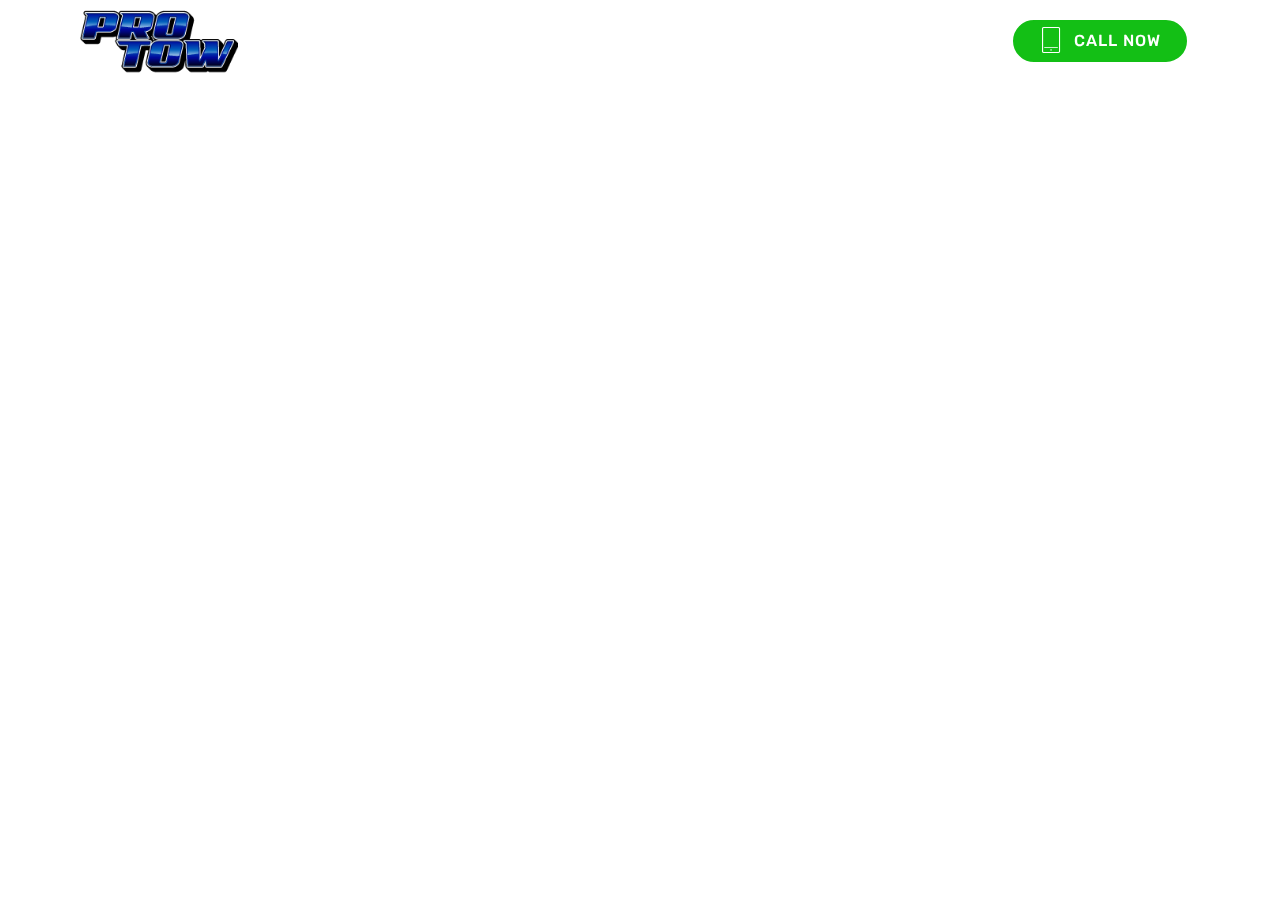
==== page1.html @ 7fd99519 "create github pages" ====
<!DOCTYPE html>
<html >
<head>
  <!-- Site made with Mobirise Website Builder v4.8.1, https://mobirise.com -->
  <meta charset="UTF-8">
  <meta http-equiv="X-UA-Compatible" content="IE=edge">
  <meta name="generator" content="Mobirise v4.8.1, mobirise.com">
  <meta name="viewport" content="width=device-width, initial-scale=1, minimum-scale=1">
  <link rel="shortcut icon" href="assets/images/icon-on-device-128x128.png" type="image/x-icon">
  <meta name="description" content="Site Generator Description">
  <title>Towing Service</title>
  <link rel="stylesheet" href="assets/web/assets/mobirise-icons/mobirise-icons.css">
  <link rel="stylesheet" href="assets/tether/tether.min.css">
  <link rel="stylesheet" href="assets/bootstrap/css/bootstrap.min.css">
  <link rel="stylesheet" href="assets/bootstrap/css/bootstrap-grid.min.css">
  <link rel="stylesheet" href="assets/bootstrap/css/bootstrap-reboot.min.css">
  <link rel="stylesheet" href="assets/dropdown/css/style.css">
  <link rel="stylesheet" href="assets/theme/css/style.css">
  <link rel="stylesheet" href="assets/mobirise/css/mbr-additional.css" type="text/css">
  
  
  
</head>
<body>
  <section class="menu cid-qTkzRZLJNu" once="menu" id="menu1-e">

    

    <nav class="navbar navbar-expand beta-menu navbar-dropdown align-items-center navbar-fixed-top navbar-toggleable-sm bg-color transparent">
        <button class="navbar-toggler navbar-toggler-right" type="button" data-toggle="collapse" data-target="#navbarSupportedContent" aria-controls="navbarSupportedContent" aria-expanded="false" aria-label="Toggle navigation">
            <div class="hamburger">
                <span></span>
                <span></span>
                <span></span>
                <span></span>
            </div>
        </button>
        <div class="menu-logo">
            <div class="navbar-brand">
                <span class="navbar-logo">
                    <a href="https://protowllc.com">
                         <img src="assets/images/pro-tow-llc-company-logo-200px-200x83.png" alt="Pro-Tow Auto Transport and Towing Company Logo" title="Pro-Tow Auto Transport and Towing Company Branding" style="height: 4.1rem;">
                    </a>
                </span>
                
            </div>
        </div>
        <div class="collapse navbar-collapse" id="navbarSupportedContent">
            <ul class="navbar-nav nav-dropdown" data-app-modern-menu="true"><li class="nav-item">
                    <a class="nav-link link text-white display-4" href="https://www.google.com/maps/dir/''/Pro-Tow+Auto+Transport+and+Towing/data=!4m5!4m4!1m0!1m2!1m1!1s0x87c0ebc703719d69:0x50f470a2d2b680a8?sa=X&ved=2ahUKEwjU0ZHWvJXdAhUD5awKHeAoAIsQ9RcwDHoECAgQFQ"><span class="mbri-map-pin mbr-iconfont mbr-iconfont-btn"></span>
                        Get Directions</a>
                </li>
                <li class="nav-item">
                    <a class="nav-link link text-white display-4" href="https://protowllc.com/about-us/">
                        <span class="mbri-search mbr-iconfont mbr-iconfont-btn"></span>
                        About Us
                    </a>
                </li></ul>
            <div class="navbar-buttons mbr-section-btn"><a class="btn btn-sm btn-primary display-4" href="tel:913-262-3300"><span class="mbri-tablet-vertical mbr-iconfont mbr-iconfont-btn"></span>
                    
                    CALL NOW</a></div>
        </div>
    </nav>
</section>


  <section class="engine"><a href="https://mobiri.se/d">free web maker</a></section><script src="assets/web/assets/jquery/jquery.min.js"></script>
  <script src="assets/popper/popper.min.js"></script>
  <script src="assets/tether/tether.min.js"></script>
  <script src="assets/bootstrap/js/bootstrap.min.js"></script>
  <script src="assets/smoothscroll/smooth-scroll.js"></script>
  <script src="assets/dropdown/js/script.min.js"></script>
  <script src="assets/touchswipe/jquery.touch-swipe.min.js"></script>
  <script src="assets/theme/js/script.js"></script>
  
  
</body>
</html>
---- assets/web/assets/mobirise-icons/mobirise-icons.css ----
@font-face {
  font-family: 'MobiriseIcons';
  src:  url('mobirise-icons.eot?spat4u');
  src:  url('mobirise-icons.eot?spat4u#iefix') format('embedded-opentype'),
    url('mobirise-icons.ttf?spat4u') format('truetype'),
    url('mobirise-icons.woff?spat4u') format('woff'),
    url('mobirise-icons.svg?spat4u#MobiriseIcons') format('svg');
  font-weight: normal;
  font-style: normal;
}

[class^="mbri-"], [class*=" mbri-"] {
  /* use !important to prevent issues with browser extensions that change fonts */
  font-family: MobiriseIcons !important;
  speak: none;
  font-style: normal;
  font-weight: normal;
  font-variant: normal;
  text-transform: none;
  line-height: 1;

  /* Better Font Rendering =========== */
  -webkit-font-smoothing: antialiased;
  -moz-osx-font-smoothing: grayscale;
}

.mbri-add-submenu:before {
  content: "\e900";
}
.mbri-alert:before {
  content: "\e901";
}
.mbri-align-center:before {
  content: "\e902";
}
.mbri-align-justify:before {
  content: "\e903";
}
.mbri-align-left:before {
  content: "\e904";
}
.mbri-align-right:before {
  content: "\e905";
}
.mbri-android:before {
  content: "\e906";
}
.mbri-apple:before {
  content: "\e907";
}
.mbri-arrow-down:before {
  content: "\e908";
}
.mbri-arrow-next:before {
  content: "\e909";
}
.mbri-arrow-prev:before {
  content: "\e90a";
}
.mbri-arrow-up:before {
  content: "\e90b";
}
.mbri-bold:before {
  content: "\e90c";
}
.mbri-bookmark:before {
  content: "\e90d";
}
.mbri-bootstrap:before {
  content: "\e90e";
}
.mbri-briefcase:before {
  content: "\e90f";
}
.mbri-browse:before {
  content: "\e910";
}
.mbri-bulleted-list:before {
  content: "\e911";
}
.mbri-calendar:before {
  content: "\e912";
}
.mbri-camera:before {
  content: "\e913";
}
.mbri-cart-add:before {
  content: "\e914";
}
.mbri-cart-full:before {
  content: "\e915";
}
.mbri-cash:before {
  content: "\e916";
}
.mbri-change-style:before {
  content: "\e917";
}
.mbri-chat:before {
  content: "\e918";
}
.mbri-clock:before {
  content: "\e919";
}
.mbri-close:before {
  content: "\e91a";
}
.mbri-cloud:before {
  content: "\e91b";
}
.mbri-code:before {
  content: "\e91c";
}
.mbri-contact-form:before {
  content: "\e91d";
}
.mbri-credit-card:before {
  content: "\e91e";
}
.mbri-cursor-click:before {
  content: "\e91f";
}
.mbri-cust-feedback:before {
  content: "\e920";
}
.mbri-database:before {
  content: "\e921";
}
.mbri-delivery:before {
  content: "\e922";
}
.mbri-desktop:before {
  content: "\e923";
}
.mbri-devices:before {
  content: "\e924";
}
.mbri-down:before {
  content: "\e925";
}
.mbri-download:before {
  content: "\e989";
}
.mbri-drag-n-drop:before {
  content: "\e927";
}
.mbri-drag-n-drop2:before {
  content: "\e928";
}
.mbri-edit:before {
  content: "\e929";
}
.mbri-edit2:before {
  content: "\e92a";
}
.mbri-error:before {
  content: "\e92b";
}
.mbri-extension:before {
  content: "\e92c";
}
.mbri-features:before {
  content: "\e92d";
}
.mbri-file:before {
  content: "\e92e";
}
.mbri-flag:before {
  content: "\e92f";
}
.mbri-folder:before {
  content: "\e930";
}
.mbri-gift:before {
  content: "\e931";
}
.mbri-github:before {
  content: "\e932";
}
.mbri-globe:before {
  content: "\e933";
}
.mbri-globe-2:before {
  content: "\e934";
}
.mbri-growing-chart:before {
  content: "\e935";
}
.mbri-hearth:before {
  content: "\e936";
}
.mbri-help:before {
  content: "\e937";
}
.mbri-home:before {
  content: "\e938";
}
.mbri-hot-cup:before {
  content: "\e939";
}
.mbri-idea:before {
  content: "\e93a";
}
.mbri-image-gallery:before {
  content: "\e93b";
}
.mbri-image-slider:before {
  content: "\e93c";
}
.mbri-info:before {
  content: "\e93d";
}
.mbri-italic:before {
  content: "\e93e";
}
.mbri-key:before {
  content: "\e93f";
}
.mbri-laptop:before {
  content: "\e940";
}
.mbri-layers:before {
  content: "\e941";
}
.mbri-left-right:before {
  content: "\e942";
}
.mbri-left:before {
  content: "\e943";
}
.mbri-letter:before {
  content: "\e944";
}
.mbri-like:before {
  content: "\e945";
}
.mbri-link:before {
  content: "\e946";
}
.mbri-lock:before {
  content: "\e947";
}
.mbri-login:before {
  content: "\e948";
}
.mbri-logout:before {
  content: "\e949";
}
.mbri-magic-stick:before {
  content: "\e94a";
}
.mbri-map-pin:before {
  content: "\e94b";
}
.mbri-menu:before {
  content: "\e94c";
}
.mbri-mobile:before {
  content: "\e94d";
}
.mbri-mobile2:before {
  content: "\e94e";
}
.mbri-mobirise:before {
  content: "\e94f";
}
.mbri-more-horizontal:before {
  content: "\e950";
}
.mbri-more-vertical:before {
  content: "\e951";
}
.mbri-music:before {
  content: "\e952";
}
.mbri-new-file:before {
  content: "\e953";
}
.mbri-numbered-list:before {
  content: "\e954";
}
.mbri-opened-folder:before {
  content: "\e955";
}
.mbri-pages:before {
  content: "\e956";
}
.mbri-paper-plane:before {
  content: "\e957";
}
.mbri-paperclip:before {
  content: "\e958";
}
.mbri-photo:before {
  content: "\e959";
}
.mbri-photos:before {
  content: "\e95a";
}
.mbri-pin:before {
  content: "\e95b";
}
.mbri-play:before {
  content: "\e95c";
}
.mbri-plus:before {
  content: "\e95d";
}
.mbri-preview:before {
  content: "\e95e";
}
.mbri-print:before {
  content: "\e95f";
}
.mbri-protect:before {
  content: "\e960";
}
.mbri-question:before {
  content: "\e961";
}
.mbri-quote-left:before {
  content: "\e962";
}
.mbri-quote-right:before {
  content: "\e963";
}
.mbri-refresh:before {
  content: "\e964";
}
.mbri-responsive:before {
  content: "\e965";
}
.mbri-right:before {
  content: "\e966";
}
.mbri-rocket:before {
  content: "\e967";
}
.mbri-sad-face:before {
  content: "\e968";
}
.mbri-sale:before {
  content: "\e969";
}
.mbri-save:before {
  content: "\e96a";
}
.mbri-search:before {
  content: "\e96b";
}
.mbri-setting:before {
  content: "\e96c";
}
.mbri-setting2:before {
  content: "\e96d";
}
.mbri-setting3:before {
  content: "\e96e";
}
.mbri-share:before {
  content: "\e96f";
}
.mbri-shopping-bag:before {
  content: "\e970";
}
.mbri-shopping-basket:before {
  content: "\e971";
}
.mbri-shopping-cart:before {
  content: "\e972";
}
.mbri-sites:before {
  content: "\e973";
}
.mbri-smile-face:before {
  content: "\e974";
}
.mbri-speed:before {
  content: "\e975";
}
.mbri-star:before {
  content: "\e976";
}
.mbri-success:before {
  content: "\e977";
}
.mbri-sun:before {
  content: "\e978";
}
.mbri-sun2:before {
  content: "\e979";
}
.mbri-tablet:before {
  content: "\e97a";
}
.mbri-tablet-vertical:before {
  content: "\e97b";
}
.mbri-target:before {
  content: "\e97c";
}
.mbri-timer:before {
  content: "\e97d";
}
.mbri-to-ftp:before {
  content: "\e97e";
}
.mbri-to-local-drive:before {
  content: "\e97f";
}
.mbri-touch-swipe:before {
  content: "\e980";
}
.mbri-touch:before {
  content: "\e981";
}
.mbri-trash:before {
  content: "\e982";
}
.mbri-underline:before {
  content: "\e983";
}
.mbri-unlink:before {
  content: "\e984";
}
.mbri-unlock:before {
  content: "\e985";
}
.mbri-up-down:before {
  content: "\e986";
}
.mbri-up:before {
  content: "\e987";
}
.mbri-update:before {
  content: "\e988";
}
.mbri-upload:before {
 content: "\e926"; 
}
.mbri-user:before {
  content: "\e98a";
}
.mbri-user2:before {
  content: "\e98b";
}
.mbri-users:before {
  content: "\e98c";
}
.mbri-video:before {
  content: "\e98d";
}
.mbri-video-play:before {
  content: "\e98e";
}
.mbri-watch:before {
  content: "\e98f";
}
.mbri-website-theme:before {
  content: "\e990";
}
.mbri-wifi:before {
  content: "\e991";
}
.mbri-windows:before {
  content: "\e992";
}
.mbri-zoom-out:before {
  content: "\e993";
}
.mbri-redo:before {
  content: "\e994";
}
.mbri-undo:before {
  content: "\e995";
}
---- assets/dropdown/css/style.css ----
.navbar-dropdown {
  left: 0;
  padding: 0;
  position: absolute;
  right: 0;
  top: 0;
  transition: all 0.45s ease;
  z-index: 1030;
  background: #282828; }
  .navbar-dropdown .navbar-logo {
    margin-right: 0.8rem;
    transition: margin 0.3s ease-in-out;
    vertical-align: middle; }
    .navbar-dropdown .navbar-logo img {
      height: 3.125rem;
      transition: all 0.3s ease-in-out; }
    .navbar-dropdown .navbar-logo.mbr-iconfont {
      font-size: 3.125rem;
      line-height: 3.125rem; }
  .navbar-dropdown .navbar-caption {
    font-weight: 700;
    white-space: normal;
    vertical-align: -4px;
    line-height: 3.125rem !important; }
    .navbar-dropdown .navbar-caption, .navbar-dropdown .navbar-caption:hover {
      color: inherit;
      text-decoration: none; }
  .navbar-dropdown .mbr-iconfont + .navbar-caption {
    vertical-align: -1px; }
  .navbar-dropdown.navbar-fixed-top {
    position: fixed; }
  .navbar-dropdown .navbar-brand span {
    vertical-align: -4px; }
  .navbar-dropdown.bg-color.transparent {
    background: none; }
  .navbar-dropdown.navbar-short .navbar-brand {
    padding: 0.625rem 0; }
    .navbar-dropdown.navbar-short .navbar-brand span {
      vertical-align: -1px; }
  .navbar-dropdown.navbar-short .navbar-caption {
    line-height: 2.375rem !important;
    vertical-align: -2px; }
  .navbar-dropdown.navbar-short .navbar-logo {
    margin-right: 0.5rem; }
    .navbar-dropdown.navbar-short .navbar-logo img {
      height: 2.375rem; }
    .navbar-dropdown.navbar-short .navbar-logo.mbr-iconfont {
      font-size: 2.375rem;
      line-height: 2.375rem; }
  .navbar-dropdown.navbar-short .mbr-table-cell {
    height: 3.625rem; }
  .navbar-dropdown .navbar-close {
    left: 0.6875rem;
    position: fixed;
    top: 0.75rem;
    z-index: 1000; }
  .navbar-dropdown .hamburger-icon {
    content: "";
    display: inline-block;
    vertical-align: middle;
    width: 16px;
    -webkit-box-shadow: 0 -6px 0 1px #282828,0 0 0 1px #282828,0 6px 0 1px #282828;
    -moz-box-shadow: 0 -6px 0 1px #282828,0 0 0 1px #282828,0 6px 0 1px #282828;
    box-shadow: 0 -6px 0 1px #282828,0 0 0 1px #282828,0 6px 0 1px #282828; }

.dropdown-menu .dropdown-toggle[data-toggle="dropdown-submenu"]::after {
  border-bottom: 0.35em solid transparent;
  border-left: 0.35em solid;
  border-right: 0;
  border-top: 0.35em solid transparent;
  margin-left: 0.3rem; }

.dropdown-menu .dropdown-item:focus {
  outline: 0; }

.nav-dropdown {
  font-size: 0.75rem;
  font-weight: 500;
  height: auto !important; }
  .nav-dropdown .nav-btn {
    padding-left: 1rem; }
  .nav-dropdown .link {
    margin: .667em 1.667em;
    font-weight: 500;
    padding: 0;
    transition: color .2s ease-in-out; }
    .nav-dropdown .link.dropdown-toggle {
      margin-right: 2.583em; }
      .nav-dropdown .link.dropdown-toggle::after {
        margin-left: .25rem;
        border-top: 0.35em solid;
        border-right: 0.35em solid transparent;
        border-left: 0.35em solid transparent;
        border-bottom: 0; }
      .nav-dropdown .link.dropdown-toggle[aria-expanded="true"] {
        margin: 0;
        padding: 0.667em 3.263em  0.667em 1.667em; }
  .nav-dropdown .link::after,
  .nav-dropdown .dropdown-item::after {
    color: inherit; }
  .nav-dropdown .btn {
    font-size: 0.75rem;
    font-weight: 700;
    letter-spacing: 0;
    margin-bottom: 0;
    padding-left: 1.25rem;
    padding-right: 1.25rem; }
  .nav-dropdown .dropdown-menu {
    border-radius: 0;
    border: 0;
    left: 0;
    margin: 0;
    padding-bottom: 1.25rem;
    padding-top: 1.25rem;
    position: relative; }
  .nav-dropdown .dropdown-submenu {
    margin-left: 0.125rem;
    top: 0; }
  .nav-dropdown .dropdown-item {
    font-weight: 500;
    line-height: 2;
    padding: 0.3846em 4.615em 0.3846em 1.5385em;
    position: relative;
    transition: color .2s ease-in-out, background-color .2s ease-in-out; }
    .nav-dropdown .dropdown-item::after {
      margin-top: -0.3077em;
      position: absolute;
      right: 1.1538em;
      top: 50%; }
    .nav-dropdown .dropdown-item:focus, .nav-dropdown .dropdown-item:hover {
      background: none; }

@media (max-width: 767px) {
  .nav-dropdown.navbar-toggleable-sm {
    bottom: 0;
    display: none;
    left: 0;
    overflow-x: hidden;
    position: fixed;
    top: 0;
    transform: translateX(-100%);
    -ms-transform: translateX(-100%);
    -webkit-transform: translateX(-100%);
    width: 18.75rem;
    z-index: 999; } }
.nav-dropdown.navbar-toggleable-xl {
  bottom: 0;
  display: none;
  left: 0;
  overflow-x: hidden;
  position: fixed;
  top: 0;
  transform: translateX(-100%);
  -ms-transform: translateX(-100%);
  -webkit-transform: translateX(-100%);
  width: 18.75rem;
  z-index: 999; }

.nav-dropdown-sm {
  display: block !important;
  overflow-x: hidden;
  overflow: auto;
  padding-top: 3.875rem; }
  .nav-dropdown-sm::after {
    content: "";
    display: block;
    height: 3rem;
    width: 100%; }
  .nav-dropdown-sm.collapse.in ~ .navbar-close {
    display: block !important; }
  .nav-dropdown-sm.collapsing, .nav-dropdown-sm.collapse.in {
    transform: translateX(0);
    -ms-transform: translateX(0);
    -webkit-transform: translateX(0);
    transition: all 0.25s ease-out;
    -webkit-transition: all 0.25s ease-out;
    background: #282828; }
  .nav-dropdown-sm.collapsing[aria-expanded="false"] {
    transform: translateX(-100%);
    -ms-transform: translateX(-100%);
    -webkit-transform: translateX(-100%); }
  .nav-dropdown-sm .nav-item {
    display: block;
    margin-left: 0 !important;
    padding-left: 0; }
  .nav-dropdown-sm .link,
  .nav-dropdown-sm .dropdown-item {
    border-top: 1px dotted rgba(255, 255, 255, 0.1);
    font-size: 0.8125rem;
    line-height: 1.6;
    margin: 0 !important;
    padding: 0.875rem 2.4rem 0.875rem 1.5625rem !important;
    position: relative;
    white-space: normal; }
    .nav-dropdown-sm .link:focus, .nav-dropdown-sm .link:hover,
    .nav-dropdown-sm .dropdown-item:focus,
    .nav-dropdown-sm .dropdown-item:hover {
      background: rgba(0, 0, 0, 0.2) !important;
      color: #c0a375; }
  .nav-dropdown-sm .nav-btn {
    position: relative;
    padding: 1.5625rem 1.5625rem 0 1.5625rem; }
    .nav-dropdown-sm .nav-btn::before {
      border-top: 1px dotted rgba(255, 255, 255, 0.1);
      content: "";
      left: 0;
      position: absolute;
      top: 0;
      width: 100%; }
    .nav-dropdown-sm .nav-btn + .nav-btn {
      padding-top: 0.625rem; }
      .nav-dropdown-sm .nav-btn + .nav-btn::before {
        display: none; }
  .nav-dropdown-sm .btn {
    padding: 0.625rem 0; }
  .nav-dropdown-sm .dropdown-toggle[data-toggle="dropdown-submenu"]::after {
    margin-left: .25rem;
    border-top: 0.35em solid;
    border-right: 0.35em solid transparent;
    border-left: 0.35em solid transparent;
    border-bottom: 0; }
  .nav-dropdown-sm .dropdown-toggle[data-toggle="dropdown-submenu"][aria-expanded="true"]::after {
    border-top: 0;
    border-right: 0.35em solid transparent;
    border-left: 0.35em solid transparent;
    border-bottom: 0.35em solid; }
  .nav-dropdown-sm .dropdown-menu {
    margin: 0;
    padding: 0;
    position: relative;
    top: 0;
    left: 0;
    width: 100%;
    border: 0;
    float: none;
    border-radius: 0;
    background: none; }
  .nav-dropdown-sm .dropdown-submenu {
    left: 100%;
    margin-left: 0.125rem;
    margin-top: -1.25rem;
    top: 0; }

.navbar-toggleable-sm .nav-dropdown .dropdown-menu {
  position: absolute; }

.navbar-toggleable-sm .nav-dropdown .dropdown-submenu {
  left: 100%;
  margin-left: 0.125rem;
  margin-top: -1.25rem;
  top: 0; }

.navbar-toggleable-sm.opened .nav-dropdown .dropdown-menu {
  position: relative; }

.navbar-toggleable-sm.opened .nav-dropdown .dropdown-submenu {
  left: 0;
  margin-left: 00rem;
  margin-top: 0rem;
  top: 0; }

.is-builder .nav-dropdown.collapsing {
  transition: none !important; }

/*# sourceMappingURL=style.css.map */
---- assets/theme/css/style.css ----
/*!
 * Mobirise v4 theme (https://mobirise.com/)
 * Copyright 2017 Mobirise
 */
section {
  background-color: #eeeeee; }

section,
.container,
.container-fluid {
  position: relative;
  word-wrap: break-word; }

a.mbr-iconfont:hover {
  text-decoration: none; }

.article .lead p, .article .lead ul, .article .lead ol, .article .lead pre, .article .lead blockquote {
  margin-bottom: 0; }

a {
  font-style: normal;
  font-weight: 400;
  cursor: pointer; }
  a, a:hover {
    text-decoration: none; }

figure {
  margin-bottom: 0; }

body {
  color: #232323; }

h1, h2, h3, h4, h5, h6,
.h1, .h2, .h3, .h4, .h5, .h6,
.display-1, .display-2, .display-3, .display-4 {
  line-height: 1;
  word-break: break-word;
  word-wrap: break-word; }

b, strong {
  font-weight: bold; }

blockquote {
  padding: 10px 0 10px 20px;
  position: relative;
  border-left: 2px solid;
  border-color: #ff3366; }

input:-webkit-autofill, input:-webkit-autofill:hover, input:-webkit-autofill:focus, input:-webkit-autofill:active {
  transition-delay: 9999s;
  transition-property: background-color, color; }

textarea[type="hidden"] {
  display: none; }

body {
  position: relative; }

section {
  background-position: 50% 50%;
  background-repeat: no-repeat;
  background-size: cover; }
  section .mbr-background-video,
  section .mbr-background-video-preview {
    position: absolute;
    bottom: 0;
    left: 0;
    right: 0;
    top: 0; }

.hidden {
  visibility: hidden; }

.mbr-z-index20 {
  z-index: 20; }

/*! Base colors */
.mbr-white {
  color: #ffffff; }

.mbr-black {
  color: #000000; }

.mbr-bg-white {
  background-color: #ffffff; }

.mbr-bg-black {
  background-color: #000000; }

/*! Text-aligns */
.align-left {
  text-align: left; }

.align-center {
  text-align: center; }

.align-right {
  text-align: right; }

@media (max-width: 767px) {
  .align-left, .align-center, .align-right, .mbr-section-btn, .mbr-section-title {
    text-align: center; } }
/*! Font-weight  */
.mbr-light {
  font-weight: 300; }

.mbr-regular {
  font-weight: 400; }

.mbr-semibold {
  font-weight: 500; }

.mbr-bold {
  font-weight: 700; }

/*! Media  */
.media-size-item {
  -webkit-flex: 1 1 auto;
  -moz-flex: 1 1 auto;
  -ms-flex: 1 1 auto;
  -o-flex: 1 1 auto;
  flex: 1 1 auto; }

.media-content {
  -webkit-flex-basis: 100%;
  flex-basis: 100%; }

.media-container-row {
  display: -ms-flexbox;
  display: -webkit-flex;
  display: flex;
  -webkit-flex-direction: row;
  -ms-flex-direction: row;
  flex-direction: row;
  -webkit-flex-wrap: wrap;
  -ms-flex-wrap: wrap;
  flex-wrap: wrap;
  -webkit-justify-content: center;
  -ms-flex-pack: center;
  justify-content: center;
  -webkit-align-content: center;
  -ms-flex-line-pack: center;
  align-content: center;
  -webkit-align-items: start;
  -ms-flex-align: start;
  align-items: start; }
  .media-container-row .media-size-item {
    width: 400px; }

.media-container-column {
  display: -ms-flexbox;
  display: -webkit-flex;
  display: flex;
  -webkit-flex-direction: column;
  -ms-flex-direction: column;
  flex-direction: column;
  -webkit-flex-wrap: wrap;
  -ms-flex-wrap: wrap;
  flex-wrap: wrap;
  -webkit-justify-content: center;
  -ms-flex-pack: center;
  justify-content: center;
  -webkit-align-content: center;
  -ms-flex-line-pack: center;
  align-content: center;
  -webkit-align-items: stretch;
  -ms-flex-align: stretch;
  align-items: stretch; }
  .media-container-column > * {
    width: 100%; }

@media (min-width: 992px) {
  .media-container-row {
    -webkit-flex-wrap: nowrap;
    -ms-flex-wrap: nowrap;
    flex-wrap: nowrap; } }
figure {
  overflow: hidden; }

figure[mbr-media-size] {
  transition: width 0.1s; }

.mbr-figure img, .mbr-figure iframe {
  display: block;
  width: 100%; }

.card {
  background-color: transparent;
  border: none; }

.card-img {
  text-align: center;
  flex-shrink: 0; }

.media {
  max-width: 100%;
  margin: 0 auto; }

.mbr-figure {
  -ms-flex-item-align: center;
  -ms-grid-row-align: center;
  -webkit-align-self: center;
  align-self: center; }

.media-container > div {
  max-width: 100%; }

.mbr-figure img, .card-img img {
  width: 100%; }

@media (max-width: 991px) {
  .media-size-item {
    width: auto !important; }

  .media {
    width: auto; }

  .mbr-figure {
    width: 100% !important; } }
/*! Buttons */
.mbr-section-btn {
  margin-left: -.25rem;
  margin-right: -.25rem;
  font-size: 0; }

nav .mbr-section-btn {
  margin-left: 0rem;
  margin-right: 0rem; }

/*! Btn icon margin */
.btn .mbr-iconfont, .btn.btn-sm .mbr-iconfont {
  cursor: pointer;
  margin-right: 0.5rem; }

.btn.btn-md .mbr-iconfont, .btn.btn-md .mbr-iconfont {
  margin-right: 0.8rem; }

.mbr-regular {
  font-weight: 400; }

.mbr-semibold {
  font-weight: 500; }

.mbr-bold {
  font-weight: 700; }

[type="submit"] {
  -webkit-appearance: none; }

/*! Full-screen */
.mbr-fullscreen .mbr-overlay {
  min-height: 100vh; }

.mbr-fullscreen {
  display: flex;
  display: -webkit-flex;
  display: -moz-flex;
  display: -ms-flex;
  display: -o-flex;
  align-items: center;
  -webkit-align-items: center;
  min-height: 100vh;
  padding-top: 3rem;
  padding-bottom: 3rem; }

/*! Map */
.map {
  height: 25rem;
  position: relative; }
  .map iframe {
    width: 100%;
    height: 100%; }

/* Form */
.form-asterisk {
  font-family: initial;
  position: absolute;
  top: -2px;
  font-weight: normal; }

/*! Scroll to top arrow */
.mbr-arrow-up {
  bottom: 25px;
  right: 90px;
  position: fixed;
  text-align: right;
  z-index: 5000;
  color: #ffffff;
  font-size: 32px;
  transform: rotate(180deg);
  -webkit-transform: rotate(180deg); }

.mbr-arrow-up a {
  background: rgba(0, 0, 0, 0.2);
  border-radius: 3px;
  color: #fff;
  display: inline-block;
  height: 60px;
  width: 60px;
  outline-style: none !important;
  position: relative;
  text-decoration: none;
  transition: all .3s ease-in-out;
  cursor: pointer;
  text-align: center; }
  .mbr-arrow-up a:hover {
    background-color: rgba(0, 0, 0, 0.4); }
  .mbr-arrow-up a i {
    line-height: 60px; }

.mbr-arrow-up-icon {
  display: block;
  color: #fff; }

.mbr-arrow-up-icon::before {
  content: "\203a";
  display: inline-block;
  font-family: serif;
  font-size: 32px;
  line-height: 1;
  font-style: normal;
  position: relative;
  top: 6px;
  left: -4px;
  -webkit-transform: rotate(-90deg);
  transform: rotate(-90deg); }

/*! Arrow Down */
.mbr-arrow {
  position: absolute;
  bottom: 45px;
  left: 50%;
  width: 60px;
  height: 60px;
  cursor: pointer;
  background-color: rgba(80, 80, 80, 0.5);
  border-radius: 50%;
  -webkit-transform: translateX(-50%);
  transform: translateX(-50%); }
  .mbr-arrow > a {
    display: inline-block;
    text-decoration: none;
    outline-style: none;
    -webkit-animation: arrowdown 1.7s ease-in-out infinite;
    animation: arrowdown 1.7s ease-in-out infinite; }
    .mbr-arrow > a > i {
      position: absolute;
      top: -2px;
      left: 15px;
      font-size: 2rem; }

@keyframes arrowdown {
  0% {
    transform: translateY(0px);
    -webkit-transform: translateY(0px); }
  50% {
    transform: translateY(-5px);
    -webkit-transform: translateY(-5px); }
  100% {
    transform: translateY(0px);
    -webkit-transform: translateY(0px); } }
@-webkit-keyframes arrowdown {
  0% {
    transform: translateY(0px);
    -webkit-transform: translateY(0px); }
  50% {
    transform: translateY(-5px);
    -webkit-transform: translateY(-5px); }
  100% {
    transform: translateY(0px);
    -webkit-transform: translateY(0px); } }
@media (max-width: 500px) {
  .mbr-arrow-up {
    left: 50%;
    right: auto;
    transform: translateX(-50%) rotate(180deg);
    -webkit-transform: translateX(-50%) rotate(180deg); } }
/*Gradients animation*/
@keyframes gradient-animation {
  from {
    background-position: 0% 100%;
    animation-timing-function: ease-in-out; }
  to {
    background-position: 100% 0%;
    animation-timing-function: ease-in-out; } }
@-webkit-keyframes gradient-animation {
  from {
    background-position: 0% 100%;
    animation-timing-function: ease-in-out; }
  to {
    background-position: 100% 0%;
    animation-timing-function: ease-in-out; } }
.bg-gradient {
  background-size: 200% 200%;
  animation: gradient-animation 5s infinite alternate;
  -webkit-animation: gradient-animation 5s infinite alternate; }

.menu .navbar-brand {
  display: -webkit-flex; }
  .menu .navbar-brand span {
    display: flex;
    display: -webkit-flex; }
  .menu .navbar-brand .navbar-caption-wrap {
    display: -webkit-flex; }
  .menu .navbar-brand .navbar-logo img {
    display: -webkit-flex; }
@media (min-width: 768px) and (max-width: 991px) {
  .menu .navbar-toggleable-sm .navbar-nav {
    display: -webkit-box;
    display: -webkit-flex;
    display: -ms-flexbox; } }
@media (min-width: 992px) {
  .menu .navbar-nav.nav-dropdown {
    display: -webkit-flex; }
  .menu .navbar-toggleable-sm .navbar-collapse {
    display: -webkit-flex !important; } }

/*# sourceMappingURL=style.css.map */
.engine {
	position: absolute;
	text-indent: -2400px;
	text-align: center;
	padding: 0;
	top: 0;
	left: -2400px;
}
---- assets/mobirise/css/mbr-additional.css ----
@import url(https://fonts.googleapis.com/css?family=Rubik:300,300i,400,400i,500,500i,700,700i,900,900i);





body {
  font-style: normal;
  line-height: 1.5;
}
.mbr-section-title {
  font-style: normal;
  line-height: 1.2;
}
.mbr-section-subtitle {
  line-height: 1.3;
}
.mbr-text {
  font-style: normal;
  line-height: 1.6;
}
.display-1 {
  font-family: 'Rubik', sans-serif;
  font-size: 4.25rem;
}
.display-1 > .mbr-iconfont {
  font-size: 6.8rem;
}
.display-2 {
  font-family: 'Rubik', sans-serif;
  font-size: 3rem;
}
.display-2 > .mbr-iconfont {
  font-size: 4.8rem;
}
.display-4 {
  font-family: 'Rubik', sans-serif;
  font-size: 1rem;
}
.display-4 > .mbr-iconfont {
  font-size: 1.6rem;
}
.display-5 {
  font-family: 'Rubik', sans-serif;
  font-size: 1.5rem;
}
.display-5 > .mbr-iconfont {
  font-size: 2.4rem;
}
.display-7 {
  font-family: 'Rubik', sans-serif;
  font-size: 1rem;
}
.display-7 > .mbr-iconfont {
  font-size: 1.6rem;
}
/* ---- Fluid typography for mobile devices ---- */
/* 1.4 - font scale ratio ( bootstrap == 1.42857 ) */
/* 100vw - current viewport width */
/* (48 - 20)  48 == 48rem == 768px, 20 == 20rem == 320px(minimal supported viewport) */
/* 0.65 - min scale variable, may vary */
@media (max-width: 768px) {
  .display-1 {
    font-size: 3.4rem;
    font-size: calc( 2.1374999999999997rem + (4.25 - 2.1374999999999997) * ((100vw - 20rem) / (48 - 20)));
    line-height: calc( 1.4 * (2.1374999999999997rem + (4.25 - 2.1374999999999997) * ((100vw - 20rem) / (48 - 20))));
  }
  .display-2 {
    font-size: 2.4rem;
    font-size: calc( 1.7rem + (3 - 1.7) * ((100vw - 20rem) / (48 - 20)));
    line-height: calc( 1.4 * (1.7rem + (3 - 1.7) * ((100vw - 20rem) / (48 - 20))));
  }
  .display-4 {
    font-size: 0.8rem;
    font-size: calc( 1rem + (1 - 1) * ((100vw - 20rem) / (48 - 20)));
    line-height: calc( 1.4 * (1rem + (1 - 1) * ((100vw - 20rem) / (48 - 20))));
  }
  .display-5 {
    font-size: 1.2rem;
    font-size: calc( 1.175rem + (1.5 - 1.175) * ((100vw - 20rem) / (48 - 20)));
    line-height: calc( 1.4 * (1.175rem + (1.5 - 1.175) * ((100vw - 20rem) / (48 - 20))));
  }
}
/* Buttons */
.btn {
  font-weight: 500;
  border-width: 2px;
  font-style: normal;
  letter-spacing: 1px;
  margin: .4rem .8rem;
  white-space: normal;
  -webkit-transition: all 0.3s ease-in-out;
  -moz-transition: all 0.3s ease-in-out;
  transition: all 0.3s ease-in-out;
  padding: 1rem 3rem;
  border-radius: 3px;
  display: inline-flex;
  align-items: center;
  justify-content: center;
  word-break: break-word;
}
.btn-sm {
  font-weight: 500;
  letter-spacing: 1px;
  -webkit-transition: all 0.3s ease-in-out;
  -moz-transition: all 0.3s ease-in-out;
  transition: all 0.3s ease-in-out;
  padding: 0.6rem 1.5rem;
  border-radius: 3px;
}
.btn-md {
  font-weight: 500;
  letter-spacing: 1px;
  margin: .4rem .8rem !important;
  -webkit-transition: all 0.3s ease-in-out;
  -moz-transition: all 0.3s ease-in-out;
  transition: all 0.3s ease-in-out;
  padding: 1rem 3rem;
  border-radius: 3px;
}
.btn-lg {
  font-weight: 500;
  letter-spacing: 1px;
  margin: .4rem .8rem !important;
  -webkit-transition: all 0.3s ease-in-out;
  -moz-transition: all 0.3s ease-in-out;
  transition: all 0.3s ease-in-out;
  padding: 1.2rem 3.2rem;
  border-radius: 3px;
}
.bg-primary {
  background-color: #13bf15 !important;
}
.bg-success {
  background-color: #f7ed4a !important;
}
.bg-info {
  background-color: #82786e !important;
}
.bg-warning {
  background-color: #879a9f !important;
}
.bg-danger {
  background-color: #b1a374 !important;
}
.btn-primary,
.btn-primary:active {
  background-color: #13bf15 !important;
  border-color: #13bf15 !important;
  color: #ffffff !important;
}
.btn-primary:hover,
.btn-primary:focus,
.btn-primary.focus,
.btn-primary.active {
  color: #ffffff !important;
  background-color: #0c790d !important;
  border-color: #0c790d !important;
}
.btn-primary.disabled,
.btn-primary:disabled {
  color: #ffffff !important;
  background-color: #0c790d !important;
  border-color: #0c790d !important;
}
.btn-secondary,
.btn-secondary:active {
  background-color: #00ce4b !important;
  border-color: #00ce4b !important;
  color: #ffffff !important;
}
.btn-secondary:hover,
.btn-secondary:focus,
.btn-secondary.focus,
.btn-secondary.active {
  color: #ffffff !important;
  background-color: #00822f !important;
  border-color: #00822f !important;
}
.btn-secondary.disabled,
.btn-secondary:disabled {
  color: #ffffff !important;
  background-color: #00822f !important;
  border-color: #00822f !important;
}
.btn-info,
.btn-info:active {
  background-color: #82786e !important;
  border-color: #82786e !important;
  color: #ffffff !important;
}
.btn-info:hover,
.btn-info:focus,
.btn-info.focus,
.btn-info.active {
  color: #ffffff !important;
  background-color: #59524b !important;
  border-color: #59524b !important;
}
.btn-info.disabled,
.btn-info:disabled {
  color: #ffffff !important;
  background-color: #59524b !important;
  border-color: #59524b !important;
}
.btn-success,
.btn-success:active {
  background-color: #f7ed4a !important;
  border-color: #f7ed4a !important;
  color: #3f3c03 !important;
}
.btn-success:hover,
.btn-success:focus,
.btn-success.focus,
.btn-success.active {
  color: #3f3c03 !important;
  background-color: #eadd0a !important;
  border-color: #eadd0a !important;
}
.btn-success.disabled,
.btn-success:disabled {
  color: #3f3c03 !important;
  background-color: #eadd0a !important;
  border-color: #eadd0a !important;
}
.btn-warning,
.btn-warning:active {
  background-color: #879a9f !important;
  border-color: #879a9f !important;
  color: #ffffff !important;
}
.btn-warning:hover,
.btn-warning:focus,
.btn-warning.focus,
.btn-warning.active {
  color: #ffffff !important;
  background-color: #617479 !important;
  border-color: #617479 !important;
}
.btn-warning.disabled,
.btn-warning:disabled {
  color: #ffffff !important;
  background-color: #617479 !important;
  border-color: #617479 !important;
}
.btn-danger,
.btn-danger:active {
  background-color: #b1a374 !important;
  border-color: #b1a374 !important;
  color: #ffffff !important;
}
.btn-danger:hover,
.btn-danger:focus,
.btn-danger.focus,
.btn-danger.active {
  color: #ffffff !important;
  background-color: #8b7d4e !important;
  border-color: #8b7d4e !important;
}
.btn-danger.disabled,
.btn-danger:disabled {
  color: #ffffff !important;
  background-color: #8b7d4e !important;
  border-color: #8b7d4e !important;
}
.btn-white {
  color: #333333 !important;
}
.btn-white,
.btn-white:active {
  background-color: #ffffff !important;
  border-color: #ffffff !important;
  color: #808080 !important;
}
.btn-white:hover,
.btn-white:focus,
.btn-white.focus,
.btn-white.active {
  color: #808080 !important;
  background-color: #d9d9d9 !important;
  border-color: #d9d9d9 !important;
}
.btn-white.disabled,
.btn-white:disabled {
  color: #808080 !important;
  background-color: #d9d9d9 !important;
  border-color: #d9d9d9 !important;
}
.btn-black,
.btn-black:active {
  background-color: #333333 !important;
  border-color: #333333 !important;
  color: #ffffff !important;
}
.btn-black:hover,
.btn-black:focus,
.btn-black.focus,
.btn-black.active {
  color: #ffffff !important;
  background-color: #0d0d0d !important;
  border-color: #0d0d0d !important;
}
.btn-black.disabled,
.btn-black:disabled {
  color: #ffffff !important;
  background-color: #0d0d0d !important;
  border-color: #0d0d0d !important;
}
.btn-primary-outline,
.btn-primary-outline:active {
  background: none;
  border-color: #0a620b;
  color: #0a620b;
}
.btn-primary-outline:hover,
.btn-primary-outline:focus,
.btn-primary-outline.focus,
.btn-primary-outline.active {
  color: #ffffff;
  background-color: #13bf15;
  border-color: #13bf15;
}
.btn-primary-outline.disabled,
.btn-primary-outline:disabled {
  color: #ffffff !important;
  background-color: #13bf15 !important;
  border-color: #13bf15 !important;
}
.btn-secondary-outline,
.btn-secondary-outline:active {
  background: none;
  border-color: #006826;
  color: #006826;
}
.btn-secondary-outline:hover,
.btn-secondary-outline:focus,
.btn-secondary-outline.focus,
.btn-secondary-outline.active {
  color: #ffffff;
  background-color: #00ce4b;
  border-color: #00ce4b;
}
.btn-secondary-outline.disabled,
.btn-secondary-outline:disabled {
  color: #ffffff !important;
  background-color: #00ce4b !important;
  border-color: #00ce4b !important;
}
.btn-info-outline,
.btn-info-outline:active {
  background: none;
  border-color: #4b453f;
  color: #4b453f;
}
.btn-info-outline:hover,
.btn-info-outline:focus,
.btn-info-outline.focus,
.btn-info-outline.active {
  color: #ffffff;
  background-color: #82786e;
  border-color: #82786e;
}
.btn-info-outline.disabled,
.btn-info-outline:disabled {
  color: #ffffff !important;
  background-color: #82786e !important;
  border-color: #82786e !important;
}
.btn-success-outline,
.btn-success-outline:active {
  background: none;
  border-color: #d2c609;
  color: #d2c609;
}
.btn-success-outline:hover,
.btn-success-outline:focus,
.btn-success-outline.focus,
.btn-success-outline.active {
  color: #3f3c03;
  background-color: #f7ed4a;
  border-color: #f7ed4a;
}
.btn-success-outline.disabled,
.btn-success-outline:disabled {
  color: #3f3c03 !important;
  background-color: #f7ed4a !important;
  border-color: #f7ed4a !important;
}
.btn-warning-outline,
.btn-warning-outline:active {
  background: none;
  border-color: #55666b;
  color: #55666b;
}
.btn-warning-outline:hover,
.btn-warning-outline:focus,
.btn-warning-outline.focus,
.btn-warning-outline.active {
  color: #ffffff;
  background-color: #879a9f;
  border-color: #879a9f;
}
.btn-warning-outline.disabled,
.btn-warning-outline:disabled {
  color: #ffffff !important;
  background-color: #879a9f !important;
  border-color: #879a9f !important;
}
.btn-danger-outline,
.btn-danger-outline:active {
  background: none;
  border-color: #7a6e45;
  color: #7a6e45;
}
.btn-danger-outline:hover,
.btn-danger-outline:focus,
.btn-danger-outline.focus,
.btn-danger-outline.active {
  color: #ffffff;
  background-color: #b1a374;
  border-color: #b1a374;
}
.btn-danger-outline.disabled,
.btn-danger-outline:disabled {
  color: #ffffff !important;
  background-color: #b1a374 !important;
  border-color: #b1a374 !important;
}
.btn-black-outline,
.btn-black-outline:active {
  background: none;
  border-color: #000000;
  color: #000000;
}
.btn-black-outline:hover,
.btn-black-outline:focus,
.btn-black-outline.focus,
.btn-black-outline.active {
  color: #ffffff;
  background-color: #333333;
  border-color: #333333;
}
.btn-black-outline.disabled,
.btn-black-outline:disabled {
  color: #ffffff !important;
  background-color: #333333 !important;
  border-color: #333333 !important;
}
.btn-white-outline,
.btn-white-outline:active,
.btn-white-outline.active {
  background: none;
  border-color: #ffffff;
  color: #ffffff;
}
.btn-white-outline:hover,
.btn-white-outline:focus,
.btn-white-outline.focus {
  color: #333333;
  background-color: #ffffff;
  border-color: #ffffff;
}
.text-primary {
  color: #13bf15 !important;
}
.text-secondary {
  color: #00ce4b !important;
}
.text-success {
  color: #f7ed4a !important;
}
.text-info {
  color: #82786e !important;
}
.text-warning {
  color: #879a9f !important;
}
.text-danger {
  color: #b1a374 !important;
}
.text-white {
  color: #ffffff !important;
}
.text-black {
  color: #000000 !important;
}
a.text-primary:hover,
a.text-primary:focus {
  color: #0a620b !important;
}
a.text-secondary:hover,
a.text-secondary:focus {
  color: #006826 !important;
}
a.text-success:hover,
a.text-success:focus {
  color: #d2c609 !important;
}
a.text-info:hover,
a.text-info:focus {
  color: #4b453f !important;
}
a.text-warning:hover,
a.text-warning:focus {
  color: #55666b !important;
}
a.text-danger:hover,
a.text-danger:focus {
  color: #7a6e45 !important;
}
a.text-white:hover,
a.text-white:focus {
  color: #b3b3b3 !important;
}
a.text-black:hover,
a.text-black:focus {
  color: #4d4d4d !important;
}
.alert-success {
  background-color: #70c770;
}
.alert-info {
  background-color: #82786e;
}
.alert-warning {
  background-color: #879a9f;
}
.alert-danger {
  background-color: #b1a374;
}
.mbr-section-btn a.btn:not(.btn-form) {
  border-radius: 100px;
}
.mbr-section-btn a.btn:not(.btn-form):hover,
.mbr-section-btn a.btn:not(.btn-form):focus {
  box-shadow: none !important;
}
.mbr-section-btn a.btn:not(.btn-form):hover,
.mbr-section-btn a.btn:not(.btn-form):focus {
  box-shadow: 0 10px 40px 0 rgba(0, 0, 0, 0.2) !important;
  -webkit-box-shadow: 0 10px 40px 0 rgba(0, 0, 0, 0.2) !important;
}
.mbr-gallery-filter li a {
  border-radius: 100px !important;
}
.mbr-gallery-filter li.active .btn {
  background-color: #13bf15;
  border-color: #13bf15;
  color: #ffffff;
}
.mbr-gallery-filter li.active .btn:focus {
  box-shadow: none;
}
.nav-tabs .nav-link {
  border-radius: 100px !important;
}
.btn-form {
  border-radius: 0;
}
.btn-form:hover {
  cursor: pointer;
}
a,
a:hover {
  color: #13bf15;
}
.mbr-plan-header.bg-primary .mbr-plan-subtitle,
.mbr-plan-header.bg-primary .mbr-plan-price-desc {
  color: #62ef64;
}
.mbr-plan-header.bg-success .mbr-plan-subtitle,
.mbr-plan-header.bg-success .mbr-plan-price-desc {
  color: #ffffff;
}
.mbr-plan-header.bg-info .mbr-plan-subtitle,
.mbr-plan-header.bg-info .mbr-plan-price-desc {
  color: #beb8b2;
}
.mbr-plan-header.bg-warning .mbr-plan-subtitle,
.mbr-plan-header.bg-warning .mbr-plan-price-desc {
  color: #ced6d8;
}
.mbr-plan-header.bg-danger .mbr-plan-subtitle,
.mbr-plan-header.bg-danger .mbr-plan-price-desc {
  color: #dfd9c6;
}
/* Scroll to top button*/
.scrollToTop_wraper {
  display: none;
}
#scrollToTop a i:before {
  content: '';
  position: absolute;
  height: 40%;
  top: 25%;
  background: #fff;
  width: 2px;
  left: calc(50% - 1px);
}
#scrollToTop a i:after {
  content: '';
  position: absolute;
  display: block;
  border-top: 2px solid #fff;
  border-right: 2px solid #fff;
  width: 40%;
  height: 40%;
  left: 30%;
  bottom: 30%;
  transform: rotate(135deg);
}
/* Others*/
.note-check a[data-value=Rubik] {
  font-style: normal;
}
.mbr-arrow a {
  color: #ffffff;
}
@media (max-width: 767px) {
  .mbr-arrow {
    display: none;
  }
}
.form-control-label {
  position: relative;
  cursor: pointer;
  margin-bottom: .357em;
  padding: 0;
}
.alert {
  color: #ffffff;
  border-radius: 0;
  border: 0;
  font-size: .875rem;
  line-height: 1.5;
  margin-bottom: 1.875rem;
  padding: 1.25rem;
  position: relative;
}
.alert.alert-form::after {
  background-color: inherit;
  bottom: -7px;
  content: "";
  display: block;
  height: 14px;
  left: 50%;
  margin-left: -7px;
  position: absolute;
  transform: rotate(45deg);
  width: 14px;
}
.form-control {
  background-color: #f5f5f5;
  box-shadow: none;
  color: #565656;
  font-family: 'Rubik', sans-serif;
  font-size: 1rem;
  line-height: 1.43;
  min-height: 3.5em;
  padding: 1.07em .5em;
}
.form-control > .mbr-iconfont {
  font-size: 1.6rem;
}
.form-control,
.form-control:focus {
  border: 1px solid #e8e8e8;
}
.form-active .form-control:invalid {
  border-color: red;
}
.mbr-overlay {
  background-color: #000;
  bottom: 0;
  left: 0;
  opacity: .5;
  position: absolute;
  right: 0;
  top: 0;
  z-index: 0;
}
blockquote {
  font-style: italic;
  padding: 10px 0 10px 20px;
  font-size: 1.09rem;
  position: relative;
  border-color: #13bf15;
  border-width: 3px;
}
ul,
ol,
pre,
blockquote {
  margin-bottom: 2.3125rem;
}
pre {
  background: #f4f4f4;
  padding: 10px 24px;
  white-space: pre-wrap;
}
.inactive {
  -webkit-user-select: none;
  -moz-user-select: none;
  -ms-user-select: none;
  user-select: none;
  pointer-events: none;
  -webkit-user-drag: none;
  user-drag: none;
}
.mbr-section__comments .row {
  justify-content: center;
}
/* Forms */
.mbr-form .btn {
  margin: .4rem 0;
}
.mbr-form .input-group-btn a.btn {
  border-radius: 100px !important;
}
.mbr-form .input-group-btn a.btn:hover {
  box-shadow: 0 10px 40px 0 rgba(0, 0, 0, 0.2);
}
.mbr-form .input-group-btn button[type="submit"] {
  border-radius: 100px !important;
  padding: 1rem 3rem;
}
.mbr-form .input-group-btn button[type="submit"]:hover {
  box-shadow: 0 10px 40px 0 rgba(0, 0, 0, 0.2);
}
.form2 .form-control {
  border-top-left-radius: 100px;
  border-bottom-left-radius: 100px;
}
.form2 .input-group-btn a.btn {
  border-top-left-radius: 0 !important;
  border-bottom-left-radius: 0 !important;
}
.form2 .input-group-btn button[type="submit"] {
  border-top-left-radius: 0 !important;
  border-bottom-left-radius: 0 !important;
}
.form3 input[type="email"] {
  border-radius: 100px !important;
}
@media (max-width: 349px) {
  .form2 input[type="email"] {
    border-radius: 100px !important;
  }
  .form2 .input-group-btn a.btn {
    border-radius: 100px !important;
  }
  .form2 .input-group-btn button[type="submit"] {
    border-radius: 100px !important;
  }
}
@media (max-width: 767px) {
  .btn {
    font-size: .75rem !important;
  }
  .btn .mbr-iconfont {
    font-size: 1rem !important;
  }
}
/* Social block */
.btn-social {
  font-size: 20px;
  border-radius: 50%;
  padding: 0;
  width: 44px;
  height: 44px;
  line-height: 44px;
  text-align: center;
  position: relative;
  border: 2px solid #c0a375;
  border-color: #13bf15;
  color: #232323;
  cursor: pointer;
}
.btn-social i {
  top: 0;
  line-height: 44px;
  width: 44px;
}
.btn-social:hover {
  color: #fff;
  background: #13bf15;
}
.btn-social + .btn {
  margin-left: .1rem;
}
/* Footer */
.mbr-footer-content li::before,
.mbr-footer .mbr-contacts li::before {
  background: #13bf15;
}
.mbr-footer-content li a:hover,
.mbr-footer .mbr-contacts li a:hover {
  color: #13bf15;
}
.footer3 input[type="email"],
.footer4 input[type="email"] {
  border-radius: 100px !important;
}
.footer3 .input-group-btn a.btn,
.footer4 .input-group-btn a.btn {
  border-radius: 100px !important;
}
.footer3 .input-group-btn button[type="submit"],
.footer4 .input-group-btn button[type="submit"] {
  border-radius: 100px !important;
}
/* Headers*/
.header13 .form-inline input[type="email"],
.header14 .form-inline input[type="email"] {
  border-radius: 100px;
}
.header13 .form-inline input[type="text"],
.header14 .form-inline input[type="text"] {
  border-radius: 100px;
}
.header13 .form-inline input[type="tel"],
.header14 .form-inline input[type="tel"] {
  border-radius: 100px;
}
.header13 .form-inline a.btn,
.header14 .form-inline a.btn {
  border-radius: 100px;
}
.header13 .form-inline button,
.header14 .form-inline button {
  border-radius: 100px !important;
}
.offset-1 {
  margin-left: 8.33333%;
}
.offset-2 {
  margin-left: 16.66667%;
}
.offset-3 {
  margin-left: 25%;
}
.offset-4 {
  margin-left: 33.33333%;
}
.offset-5 {
  margin-left: 41.66667%;
}
.offset-6 {
  margin-left: 50%;
}
.offset-7 {
  margin-left: 58.33333%;
}
.offset-8 {
  margin-left: 66.66667%;
}
.offset-9 {
  margin-left: 75%;
}
.offset-10 {
  margin-left: 83.33333%;
}
.offset-11 {
  margin-left: 91.66667%;
}
@media (min-width: 576px) {
  .offset-sm-0 {
    margin-left: 0%;
  }
  .offset-sm-1 {
    margin-left: 8.33333%;
  }
  .offset-sm-2 {
    margin-left: 16.66667%;
  }
  .offset-sm-3 {
    margin-left: 25%;
  }
  .offset-sm-4 {
    margin-left: 33.33333%;
  }
  .offset-sm-5 {
    margin-left: 41.66667%;
  }
  .offset-sm-6 {
    margin-left: 50%;
  }
  .offset-sm-7 {
    margin-left: 58.33333%;
  }
  .offset-sm-8 {
    margin-left: 66.66667%;
  }
  .offset-sm-9 {
    margin-left: 75%;
  }
  .offset-sm-10 {
    margin-left: 83.33333%;
  }
  .offset-sm-11 {
    margin-left: 91.66667%;
  }
}
@media (min-width: 768px) {
  .offset-md-0 {
    margin-left: 0%;
  }
  .offset-md-1 {
    margin-left: 8.33333%;
  }
  .offset-md-2 {
    margin-left: 16.66667%;
  }
  .offset-md-3 {
    margin-left: 25%;
  }
  .offset-md-4 {
    margin-left: 33.33333%;
  }
  .offset-md-5 {
    margin-left: 41.66667%;
  }
  .offset-md-6 {
    margin-left: 50%;
  }
  .offset-md-7 {
    margin-left: 58.33333%;
  }
  .offset-md-8 {
    margin-left: 66.66667%;
  }
  .offset-md-9 {
    margin-left: 75%;
  }
  .offset-md-10 {
    margin-left: 83.33333%;
  }
  .offset-md-11 {
    margin-left: 91.66667%;
  }
}
@media (min-width: 992px) {
  .offset-lg-0 {
    margin-left: 0%;
  }
  .offset-lg-1 {
    margin-left: 8.33333%;
  }
  .offset-lg-2 {
    margin-left: 16.66667%;
  }
  .offset-lg-3 {
    margin-left: 25%;
  }
  .offset-lg-4 {
    margin-left: 33.33333%;
  }
  .offset-lg-5 {
    margin-left: 41.66667%;
  }
  .offset-lg-6 {
    margin-left: 50%;
  }
  .offset-lg-7 {
    margin-left: 58.33333%;
  }
  .offset-lg-8 {
    margin-left: 66.66667%;
  }
  .offset-lg-9 {
    margin-left: 75%;
  }
  .offset-lg-10 {
    margin-left: 83.33333%;
  }
  .offset-lg-11 {
    margin-left: 91.66667%;
  }
}
@media (min-width: 1200px) {
  .offset-xl-0 {
    margin-left: 0%;
  }
  .offset-xl-1 {
    margin-left: 8.33333%;
  }
  .offset-xl-2 {
    margin-left: 16.66667%;
  }
  .offset-xl-3 {
    margin-left: 25%;
  }
  .offset-xl-4 {
    margin-left: 33.33333%;
  }
  .offset-xl-5 {
    margin-left: 41.66667%;
  }
  .offset-xl-6 {
    margin-left: 50%;
  }
  .offset-xl-7 {
    margin-left: 58.33333%;
  }
  .offset-xl-8 {
    margin-left: 66.66667%;
  }
  .offset-xl-9 {
    margin-left: 75%;
  }
  .offset-xl-10 {
    margin-left: 83.33333%;
  }
  .offset-xl-11 {
    margin-left: 91.66667%;
  }
}
.navbar-toggler {
  -webkit-align-self: flex-start;
  -ms-flex-item-align: start;
  align-self: flex-start;
  padding: 0.25rem 0.75rem;
  font-size: 1.25rem;
  line-height: 1;
  background: transparent;
  border: 1px solid transparent;
  -webkit-border-radius: 0.25rem;
  border-radius: 0.25rem;
}
.navbar-toggler:focus,
.navbar-toggler:hover {
  text-decoration: none;
}
.navbar-toggler-icon {
  display: inline-block;
  width: 1.5em;
  height: 1.5em;
  vertical-align: middle;
  content: "";
  background: no-repeat center center;
  -webkit-background-size: 100% 100%;
  -o-background-size: 100% 100%;
  background-size: 100% 100%;
}
.navbar-toggler-left {
  position: absolute;
  left: 1rem;
}
.navbar-toggler-right {
  position: absolute;
  right: 1rem;
}
@media (max-width: 575px) {
  .navbar-toggleable .navbar-nav .dropdown-menu {
    position: static;
    float: none;
  }
  .navbar-toggleable > .container {
    padding-right: 0;
    padding-left: 0;
  }
}
@media (min-width: 576px) {
  .navbar-toggleable {
    -webkit-box-orient: horizontal;
    -webkit-box-direction: normal;
    -webkit-flex-direction: row;
    -ms-flex-direction: row;
    flex-direction: row;
    -webkit-flex-wrap: nowrap;
    -ms-flex-wrap: nowrap;
    flex-wrap: nowrap;
    -webkit-box-align: center;
    -webkit-align-items: center;
    -ms-flex-align: center;
    align-items: center;
  }
  .navbar-toggleable .navbar-nav {
    -webkit-box-orient: horizontal;
    -webkit-box-direction: normal;
    -webkit-flex-direction: row;
    -ms-flex-direction: row;
    flex-direction: row;
  }
  .navbar-toggleable .navbar-nav .nav-link {
    padding-right: .5rem;
    padding-left: .5rem;
  }
  .navbar-toggleable > .container {
    display: -webkit-box;
    display: -webkit-flex;
    display: -ms-flexbox;
    display: flex;
    -webkit-flex-wrap: nowrap;
    -ms-flex-wrap: nowrap;
    flex-wrap: nowrap;
    -webkit-box-align: center;
    -webkit-align-items: center;
    -ms-flex-align: center;
    align-items: center;
  }
  .navbar-toggleable .navbar-collapse {
    display: -webkit-box !important;
    display: -webkit-flex !important;
    display: -ms-flexbox !important;
    display: flex !important;
    width: 100%;
  }
  .navbar-toggleable .navbar-toggler {
    display: none;
  }
}
@media (max-width: 767px) {
  .navbar-toggleable-sm .navbar-nav .dropdown-menu {
    position: static;
    float: none;
  }
  .navbar-toggleable-sm > .container {
    padding-right: 0;
    padding-left: 0;
  }
}
@media (min-width: 768px) {
  .navbar-toggleable-sm {
    -webkit-box-orient: horizontal;
    -webkit-box-direction: normal;
    -webkit-flex-direction: row;
    -ms-flex-direction: row;
    flex-direction: row;
    -webkit-flex-wrap: nowrap;
    -ms-flex-wrap: nowrap;
    flex-wrap: nowrap;
    -webkit-box-align: center;
    -webkit-align-items: center;
    -ms-flex-align: center;
    align-items: center;
  }
  .navbar-toggleable-sm .navbar-nav {
    -webkit-box-orient: horizontal;
    -webkit-box-direction: normal;
    -webkit-flex-direction: row;
    -ms-flex-direction: row;
    flex-direction: row;
  }
  .navbar-toggleable-sm .navbar-nav .nav-link {
    padding-right: .5rem;
    padding-left: .5rem;
  }
  .navbar-toggleable-sm > .container {
    display: -webkit-box;
    display: -webkit-flex;
    display: -ms-flexbox;
    display: flex;
    -webkit-flex-wrap: nowrap;
    -ms-flex-wrap: nowrap;
    flex-wrap: nowrap;
    -webkit-box-align: center;
    -webkit-align-items: center;
    -ms-flex-align: center;
    align-items: center;
  }
  .navbar-toggleable-sm .navbar-collapse {
    display: -webkit-box !important;
    display: -webkit-flex !important;
    display: -ms-flexbox !important;
    display: flex !important;
    width: 100%;
  }
  .navbar-toggleable-sm .navbar-toggler {
    display: none;
  }
}
@media (max-width: 991px) {
  .navbar-toggleable-md .navbar-nav .dropdown-menu {
    position: static;
    float: none;
  }
  .navbar-toggleable-md > .container {
    padding-right: 0;
    padding-left: 0;
  }
}
@media (min-width: 992px) {
  .navbar-toggleable-md {
    -webkit-box-orient: horizontal;
    -webkit-box-direction: normal;
    -webkit-flex-direction: row;
    -ms-flex-direction: row;
    flex-direction: row;
    -webkit-flex-wrap: nowrap;
    -ms-flex-wrap: nowrap;
    flex-wrap: nowrap;
    -webkit-box-align: center;
    -webkit-align-items: center;
    -ms-flex-align: center;
    align-items: center;
  }
  .navbar-toggleable-md .navbar-nav {
    -webkit-box-orient: horizontal;
    -webkit-box-direction: normal;
    -webkit-flex-direction: row;
    -ms-flex-direction: row;
    flex-direction: row;
  }
  .navbar-toggleable-md .navbar-nav .nav-link {
    padding-right: .5rem;
    padding-left: .5rem;
  }
  .navbar-toggleable-md > .container {
    display: -webkit-box;
    display: -webkit-flex;
    display: -ms-flexbox;
    display: flex;
    -webkit-flex-wrap: nowrap;
    -ms-flex-wrap: nowrap;
    flex-wrap: nowrap;
    -webkit-box-align: center;
    -webkit-align-items: center;
    -ms-flex-align: center;
    align-items: center;
  }
  .navbar-toggleable-md .navbar-collapse {
    display: -webkit-box !important;
    display: -webkit-flex !important;
    display: -ms-flexbox !important;
    display: flex !important;
    width: 100%;
  }
  .navbar-toggleable-md .navbar-toggler {
    display: none;
  }
}
@media (max-width: 1199px) {
  .navbar-toggleable-lg .navbar-nav .dropdown-menu {
    position: static;
    float: none;
  }
  .navbar-toggleable-lg > .container {
    padding-right: 0;
    padding-left: 0;
  }
}
@media (min-width: 1200px) {
  .navbar-toggleable-lg {
    -webkit-box-orient: horizontal;
    -webkit-box-direction: normal;
    -webkit-flex-direction: row;
    -ms-flex-direction: row;
    flex-direction: row;
    -webkit-flex-wrap: nowrap;
    -ms-flex-wrap: nowrap;
    flex-wrap: nowrap;
    -webkit-box-align: center;
    -webkit-align-items: center;
    -ms-flex-align: center;
    align-items: center;
  }
  .navbar-toggleable-lg .navbar-nav {
    -webkit-box-orient: horizontal;
    -webkit-box-direction: normal;
    -webkit-flex-direction: row;
    -ms-flex-direction: row;
    flex-direction: row;
  }
  .navbar-toggleable-lg .navbar-nav .nav-link {
    padding-right: .5rem;
    padding-left: .5rem;
  }
  .navbar-toggleable-lg > .container {
    display: -webkit-box;
    display: -webkit-flex;
    display: -ms-flexbox;
    display: flex;
    -webkit-flex-wrap: nowrap;
    -ms-flex-wrap: nowrap;
    flex-wrap: nowrap;
    -webkit-box-align: center;
    -webkit-align-items: center;
    -ms-flex-align: center;
    align-items: center;
  }
  .navbar-toggleable-lg .navbar-collapse {
    display: -webkit-box !important;
    display: -webkit-flex !important;
    display: -ms-flexbox !important;
    display: flex !important;
    width: 100%;
  }
  .navbar-toggleable-lg .navbar-toggler {
    display: none;
  }
}
.navbar-toggleable-xl {
  -webkit-box-orient: horizontal;
  -webkit-box-direction: normal;
  -webkit-flex-direction: row;
  -ms-flex-direction: row;
  flex-direction: row;
  -webkit-flex-wrap: nowrap;
  -ms-flex-wrap: nowrap;
  flex-wrap: nowrap;
  -webkit-box-align: center;
  -webkit-align-items: center;
  -ms-flex-align: center;
  align-items: center;
}
.navbar-toggleable-xl .navbar-nav .dropdown-menu {
  position: static;
  float: none;
}
.navbar-toggleable-xl > .container {
  padding-right: 0;
  padding-left: 0;
}
.navbar-toggleable-xl .navbar-nav {
  -webkit-box-orient: horizontal;
  -webkit-box-direction: normal;
  -webkit-flex-direction: row;
  -ms-flex-direction: row;
  flex-direction: row;
}
.navbar-toggleable-xl .navbar-nav .nav-link {
  padding-right: .5rem;
  padding-left: .5rem;
}
.navbar-toggleable-xl > .container {
  display: -webkit-box;
  display: -webkit-flex;
  display: -ms-flexbox;
  display: flex;
  -webkit-flex-wrap: nowrap;
  -ms-flex-wrap: nowrap;
  flex-wrap: nowrap;
  -webkit-box-align: center;
  -webkit-align-items: center;
  -ms-flex-align: center;
  align-items: center;
}
.navbar-toggleable-xl .navbar-collapse {
  display: -webkit-box !important;
  display: -webkit-flex !important;
  display: -ms-flexbox !important;
  display: flex !important;
  width: 100%;
}
.navbar-toggleable-xl .navbar-toggler {
  display: none;
}
.card-img {
  width: auto;
}
.menu .navbar.collapsed:not(.beta-menu) {
  flex-direction: column;
}
.carousel-item.active,
.carousel-item-next,
.carousel-item-prev {
  display: -webkit-box;
  display: -webkit-flex;
  display: -ms-flexbox;
  display: flex;
}
.note-air-layout .dropup .dropdown-menu,
.note-air-layout .navbar-fixed-bottom .dropdown .dropdown-menu {
  bottom: initial !important;
}
html,
body {
  height: auto;
  min-height: 100vh;
}
.dropup .dropdown-toggle::after {
  display: none;
}
.cid-qTkzRZLJNu .navbar {
  padding: .5rem 0;
  background: #333333;
  transition: none;
  min-height: 77px;
}
.cid-qTkzRZLJNu .navbar-dropdown.bg-color.transparent.opened {
  background: #333333;
}
.cid-qTkzRZLJNu a {
  font-style: normal;
}
.cid-qTkzRZLJNu .nav-item span {
  padding-right: 0.4em;
  line-height: 0.5em;
  vertical-align: text-bottom;
  position: relative;
  text-decoration: none;
}
.cid-qTkzRZLJNu .nav-item a {
  display: flex;
  align-items: center;
  justify-content: center;
  padding: 0.7rem 0 !important;
  margin: 0rem .65rem !important;
}
.cid-qTkzRZLJNu .nav-item:focus,
.cid-qTkzRZLJNu .nav-link:focus {
  outline: none;
}
.cid-qTkzRZLJNu .btn {
  padding: 0.4rem 1.5rem;
  display: inline-flex;
  align-items: center;
}
.cid-qTkzRZLJNu .btn .mbr-iconfont {
  font-size: 1.6rem;
}
.cid-qTkzRZLJNu .menu-logo {
  margin-right: auto;
}
.cid-qTkzRZLJNu .menu-logo .navbar-brand {
  display: flex;
  margin-left: 5rem;
  padding: 0;
  transition: padding .2s;
  min-height: 3.8rem;
  align-items: center;
}
.cid-qTkzRZLJNu .menu-logo .navbar-brand .navbar-caption-wrap {
  display: -webkit-flex;
  -webkit-align-items: center;
  align-items: center;
  word-break: break-word;
  min-width: 7rem;
  margin: .3rem 0;
}
.cid-qTkzRZLJNu .menu-logo .navbar-brand .navbar-caption-wrap .navbar-caption {
  line-height: 1.2rem !important;
  padding-right: 2rem;
}
.cid-qTkzRZLJNu .menu-logo .navbar-brand .navbar-logo {
  font-size: 4rem;
  transition: font-size 0.25s;
}
.cid-qTkzRZLJNu .menu-logo .navbar-brand .navbar-logo img {
  display: flex;
}
.cid-qTkzRZLJNu .menu-logo .navbar-brand .navbar-logo .mbr-iconfont {
  transition: font-size 0.25s;
}
.cid-qTkzRZLJNu .navbar-toggleable-sm .navbar-collapse {
  justify-content: flex-end;
  -webkit-justify-content: flex-end;
  padding-right: 5rem;
  width: auto;
}
.cid-qTkzRZLJNu .navbar-toggleable-sm .navbar-collapse .navbar-nav {
  flex-wrap: wrap;
  -webkit-flex-wrap: wrap;
  padding-left: 0;
}
.cid-qTkzRZLJNu .navbar-toggleable-sm .navbar-collapse .navbar-nav .nav-item {
  -webkit-align-self: center;
  align-self: center;
}
.cid-qTkzRZLJNu .navbar-toggleable-sm .navbar-collapse .navbar-buttons {
  padding-left: 0;
  padding-bottom: 0;
}
.cid-qTkzRZLJNu .dropdown .dropdown-menu {
  background: #333333;
  display: none;
  position: absolute;
  min-width: 5rem;
  padding-top: 1.4rem;
  padding-bottom: 1.4rem;
  text-align: left;
}
.cid-qTkzRZLJNu .dropdown .dropdown-menu .dropdown-item {
  width: auto;
  padding: 0.235em 1.5385em 0.235em 1.5385em !important;
}
.cid-qTkzRZLJNu .dropdown .dropdown-menu .dropdown-item::after {
  right: 0.5rem;
}
.cid-qTkzRZLJNu .dropdown .dropdown-menu .dropdown-submenu {
  margin: 0;
}
.cid-qTkzRZLJNu .dropdown.open > .dropdown-menu {
  display: block;
}
.cid-qTkzRZLJNu .navbar-toggleable-sm.opened:after {
  position: absolute;
  width: 100vw;
  height: 100vh;
  content: '';
  background-color: rgba(0, 0, 0, 0.1);
  left: 0;
  bottom: 0;
  transform: translateY(100%);
  -webkit-transform: translateY(100%);
  z-index: 1000;
}
.cid-qTkzRZLJNu .navbar.navbar-short {
  min-height: 60px;
  transition: all .2s;
}
.cid-qTkzRZLJNu .navbar.navbar-short .navbar-toggler-right {
  top: 20px;
}
.cid-qTkzRZLJNu .navbar.navbar-short .navbar-logo a {
  font-size: 2.5rem !important;
  line-height: 2.5rem;
  transition: font-size 0.25s;
}
.cid-qTkzRZLJNu .navbar.navbar-short .navbar-logo a .mbr-iconfont {
  font-size: 2.5rem !important;
}
.cid-qTkzRZLJNu .navbar.navbar-short .navbar-logo a img {
  height: 3rem !important;
}
.cid-qTkzRZLJNu .navbar.navbar-short .navbar-brand {
  min-height: 3rem;
}
.cid-qTkzRZLJNu button.navbar-toggler {
  width: 31px;
  height: 18px;
  cursor: pointer;
  transition: all .2s;
  top: 1.5rem;
  right: 1rem;
}
.cid-qTkzRZLJNu button.navbar-toggler:focus {
  outline: none;
}
.cid-qTkzRZLJNu button.navbar-toggler .hamburger span {
  position: absolute;
  right: 0;
  width: 30px;
  height: 2px;
  border-right: 5px;
  background-color: #ffffff;
}
.cid-qTkzRZLJNu button.navbar-toggler .hamburger span:nth-child(1) {
  top: 0;
  transition: all .2s;
}
.cid-qTkzRZLJNu button.navbar-toggler .hamburger span:nth-child(2) {
  top: 8px;
  transition: all .15s;
}
.cid-qTkzRZLJNu button.navbar-toggler .hamburger span:nth-child(3) {
  top: 8px;
  transition: all .15s;
}
.cid-qTkzRZLJNu button.navbar-toggler .hamburger span:nth-child(4) {
  top: 16px;
  transition: all .2s;
}
.cid-qTkzRZLJNu nav.opened .hamburger span:nth-child(1) {
  top: 8px;
  width: 0;
  opacity: 0;
  right: 50%;
  transition: all .2s;
}
.cid-qTkzRZLJNu nav.opened .hamburger span:nth-child(2) {
  -webkit-transform: rotate(45deg);
  transform: rotate(45deg);
  transition: all .25s;
}
.cid-qTkzRZLJNu nav.opened .hamburger span:nth-child(3) {
  -webkit-transform: rotate(-45deg);
  transform: rotate(-45deg);
  transition: all .25s;
}
.cid-qTkzRZLJNu nav.opened .hamburger span:nth-child(4) {
  top: 8px;
  width: 0;
  opacity: 0;
  right: 50%;
  transition: all .2s;
}
.cid-qTkzRZLJNu .collapsed.navbar-expand {
  flex-direction: column;
}
.cid-qTkzRZLJNu .collapsed .btn {
  display: flex;
}
.cid-qTkzRZLJNu .collapsed .navbar-collapse {
  display: none !important;
  padding-right: 0 !important;
}
.cid-qTkzRZLJNu .collapsed .navbar-collapse.collapsing,
.cid-qTkzRZLJNu .collapsed .navbar-collapse.show {
  display: block !important;
}
.cid-qTkzRZLJNu .collapsed .navbar-collapse.collapsing .navbar-nav,
.cid-qTkzRZLJNu .collapsed .navbar-collapse.show .navbar-nav {
  display: block;
  text-align: center;
}
.cid-qTkzRZLJNu .collapsed .navbar-collapse.collapsing .navbar-nav .nav-item,
.cid-qTkzRZLJNu .collapsed .navbar-collapse.show .navbar-nav .nav-item {
  clear: both;
}
.cid-qTkzRZLJNu .collapsed .navbar-collapse.collapsing .navbar-buttons,
.cid-qTkzRZLJNu .collapsed .navbar-collapse.show .navbar-buttons {
  text-align: center;
}
.cid-qTkzRZLJNu .collapsed .navbar-collapse.collapsing .navbar-buttons:last-child,
.cid-qTkzRZLJNu .collapsed .navbar-collapse.show .navbar-buttons:last-child {
  margin-bottom: 1rem;
}
.cid-qTkzRZLJNu .collapsed button.navbar-toggler {
  display: block;
}
.cid-qTkzRZLJNu .collapsed .navbar-brand {
  margin-left: 1rem !important;
}
.cid-qTkzRZLJNu .collapsed .navbar-toggleable-sm {
  flex-direction: column;
  -webkit-flex-direction: column;
}
.cid-qTkzRZLJNu .collapsed .dropdown .dropdown-menu {
  width: 100%;
  text-align: center;
  position: relative;
  opacity: 0;
  display: block;
  height: 0;
  visibility: hidden;
  padding: 0;
  transition-duration: .5s;
  transition-property: opacity,padding,height;
}
.cid-qTkzRZLJNu .collapsed .dropdown.open > .dropdown-menu {
  position: relative;
  opacity: 1;
  height: auto;
  padding: 1.4rem 0;
  visibility: visible;
}
.cid-qTkzRZLJNu .collapsed .dropdown .dropdown-submenu {
  left: 0;
  text-align: center;
  width: 100%;
}
.cid-qTkzRZLJNu .collapsed .dropdown .dropdown-toggle[data-toggle="dropdown-submenu"]::after {
  margin-top: 0;
  position: inherit;
  right: 0;
  top: 50%;
  display: inline-block;
  width: 0;
  height: 0;
  margin-left: .3em;
  vertical-align: middle;
  content: "";
  border-top: .30em solid;
  border-right: .30em solid transparent;
  border-left: .30em solid transparent;
}
@media (max-width: 991px) {
  .cid-qTkzRZLJNu .navbar-expand {
    flex-direction: column;
  }
  .cid-qTkzRZLJNu img {
    height: 3.8rem !important;
  }
  .cid-qTkzRZLJNu .btn {
    display: flex;
  }
  .cid-qTkzRZLJNu button.navbar-toggler {
    display: block;
  }
  .cid-qTkzRZLJNu .navbar-brand {
    margin-left: 1rem !important;
  }
  .cid-qTkzRZLJNu .navbar-toggleable-sm {
    flex-direction: column;
    -webkit-flex-direction: column;
  }
  .cid-qTkzRZLJNu .navbar-collapse {
    display: none !important;
    padding-right: 0 !important;
  }
  .cid-qTkzRZLJNu .navbar-collapse.collapsing,
  .cid-qTkzRZLJNu .navbar-collapse.show {
    display: block !important;
  }
  .cid-qTkzRZLJNu .navbar-collapse.collapsing .navbar-nav,
  .cid-qTkzRZLJNu .navbar-collapse.show .navbar-nav {
    display: block;
    text-align: center;
  }
  .cid-qTkzRZLJNu .navbar-collapse.collapsing .navbar-nav .nav-item,
  .cid-qTkzRZLJNu .navbar-collapse.show .navbar-nav .nav-item {
    clear: both;
  }
  .cid-qTkzRZLJNu .navbar-collapse.collapsing .navbar-buttons,
  .cid-qTkzRZLJNu .navbar-collapse.show .navbar-buttons {
    text-align: center;
  }
  .cid-qTkzRZLJNu .navbar-collapse.collapsing .navbar-buttons:last-child,
  .cid-qTkzRZLJNu .navbar-collapse.show .navbar-buttons:last-child {
    margin-bottom: 1rem;
  }
  .cid-qTkzRZLJNu .dropdown .dropdown-menu {
    width: 100%;
    text-align: center;
    position: relative;
    opacity: 0;
    display: block;
    height: 0;
    visibility: hidden;
    padding: 0;
    transition-duration: .5s;
    transition-property: opacity,padding,height;
  }
  .cid-qTkzRZLJNu .dropdown.open > .dropdown-menu {
    position: relative;
    opacity: 1;
    height: auto;
    padding: 1.4rem 0;
    visibility: visible;
  }
  .cid-qTkzRZLJNu .dropdown .dropdown-submenu {
    left: 0;
    text-align: center;
    width: 100%;
  }
  .cid-qTkzRZLJNu .dropdown .dropdown-toggle[data-toggle="dropdown-submenu"]::after {
    margin-top: 0;
    position: inherit;
    right: 0;
    top: 50%;
    display: inline-block;
    width: 0;
    height: 0;
    margin-left: .3em;
    vertical-align: middle;
    content: "";
    border-top: .30em solid;
    border-right: .30em solid transparent;
    border-left: .30em solid transparent;
  }
}
@media (min-width: 767px) {
  .cid-qTkzRZLJNu .menu-logo {
    flex-shrink: 0;
  }
}
.cid-qTkzRZLJNu .navbar-collapse {
  flex-basis: auto;
}
.cid-qTkzRZLJNu .nav-link:hover,
.cid-qTkzRZLJNu .dropdown-item:hover {
  color: #c1c1c1 !important;
}
.cid-qTkA127IK8 {
  background-image: url("../../../assets/images/cheaper-than-aaa-bg-1280x882.jpg");
}
.cid-r23EgSwYrF {
  padding-top: 15px;
  padding-bottom: 30px;
  background-color: #efefef;
}
.cid-r23EgSwYrF .card-box {
  padding: 0 2rem;
}
.cid-r23EgSwYrF .mbr-section-btn {
  padding-top: 1rem;
}
.cid-r23EgSwYrF .mbr-section-btn a {
  margin-top: 1rem;
  margin-bottom: 0;
}
.cid-r23EgSwYrF h4 {
  font-weight: 500;
  margin-bottom: 0;
  text-align: left;
  padding-top: 2rem;
}
.cid-r23EgSwYrF p {
  margin-bottom: 0;
  text-align: left;
  padding-top: 1.5rem;
}
.cid-r23EgSwYrF .mbr-text {
  color: #767676;
  text-align: center;
}
.cid-r23EgSwYrF .card-wrapper {
  height: 100%;
  padding-bottom: 2rem;
  background: #ffffff;
  box-shadow: 0px 0px 0px 0px rgba(0, 0, 0, 0);
  transition: box-shadow 0.3s;
}
.cid-r23EgSwYrF .card-wrapper:hover {
  box-shadow: 0px 0px 30px 0px rgba(0, 0, 0, 0.05);
  transition: box-shadow 0.3s;
}
.cid-r23EgSwYrF .card-title {
  text-align: center;
}
.cid-r2H23vNkNH {
  padding-top: 30px;
  padding-bottom: 30px;
  background-color: #f7ed4a;
}
.cid-r2H21S6QHF {
  padding-top: 30px;
  padding-bottom: 30px;
  background-color: #efefef;
}
.cid-r2H21S6QHF .card-box {
  padding: 0 2rem;
}
.cid-r2H21S6QHF .mbr-section-btn {
  padding-top: 1rem;
}
.cid-r2H21S6QHF .mbr-section-btn a {
  margin-top: 1rem;
  margin-bottom: 0;
}
.cid-r2H21S6QHF h4 {
  font-weight: 500;
  margin-bottom: 0;
  text-align: left;
  padding-top: 2rem;
}
.cid-r2H21S6QHF p {
  margin-bottom: 0;
  text-align: left;
  padding-top: 1.5rem;
}
.cid-r2H21S6QHF .mbr-text {
  color: #767676;
  text-align: center;
}
.cid-r2H21S6QHF .card-wrapper {
  height: 100%;
  padding-bottom: 2rem;
  background: #ffffff;
  box-shadow: 0px 0px 0px 0px rgba(0, 0, 0, 0);
  transition: box-shadow 0.3s;
}
.cid-r2H21S6QHF .card-wrapper:hover {
  box-shadow: 0px 0px 30px 0px rgba(0, 0, 0, 0.05);
  transition: box-shadow 0.3s;
}
.cid-r2H21S6QHF .card-title {
  text-align: center;
}
.cid-r2H2HqS90j {
  padding-top: 30px;
  padding-bottom: 30px;
  background-color: #efefef;
}
.cid-r2H2HqS90j .card-box {
  padding: 0 2rem;
}
.cid-r2H2HqS90j .mbr-section-btn {
  padding-top: 1rem;
}
.cid-r2H2HqS90j .mbr-section-btn a {
  margin-top: 1rem;
  margin-bottom: 0;
}
.cid-r2H2HqS90j h4 {
  font-weight: 500;
  margin-bottom: 0;
  text-align: left;
  padding-top: 2rem;
}
.cid-r2H2HqS90j p {
  margin-bottom: 0;
  text-align: left;
  padding-top: 1.5rem;
}
.cid-r2H2HqS90j .mbr-text {
  color: #767676;
  text-align: center;
}
.cid-r2H2HqS90j .card-wrapper {
  height: 100%;
  padding-bottom: 2rem;
  background: #ffffff;
  box-shadow: 0px 0px 0px 0px rgba(0, 0, 0, 0);
  transition: box-shadow 0.3s;
}
.cid-r2H2HqS90j .card-wrapper:hover {
  box-shadow: 0px 0px 30px 0px rgba(0, 0, 0, 0.05);
  transition: box-shadow 0.3s;
}
.cid-r2H2HqS90j .card-title {
  text-align: center;
}
.cid-r2H2HqS90j .card-title P {
  text-align: center;
}
.cid-r2Hnzl7Y7X {
  padding-top: 60px;
  padding-bottom: 60px;
  background-image: url("../../../assets/images/amp-background1920-x-1026-1920x1026.jpg");
}
.cid-r2Hnzl7Y7X .carousel-item {
  justify-content: center;
}
.cid-r2Hnzl7Y7X .carousel-item.active,
.cid-r2Hnzl7Y7X .carousel-item-next,
.cid-r2Hnzl7Y7X .carousel-item-prev {
  display: flex;
}
.cid-r2Hnzl7Y7X .carousel-controls a {
  transition: opacity .5s;
  font-size: 2rem;
}
.cid-r2Hnzl7Y7X .carousel-controls a span {
  position: absolute;
  top: 180px;
  padding: 10px;
  border-radius: 50%;
  color: #585858;
  background: #c8c6c6;
  opacity: .5;
}
.cid-r2Hnzl7Y7X .carousel-controls a:hover span {
  opacity: 1;
}
.cid-r2Hnzl7Y7X .user_image {
  width: 200px;
  height: 200px;
  margin-bottom: 1.6rem;
  overflow: hidden;
  border-radius: 50%;
  margin: 0 auto 2rem auto;
}
.cid-r2Hnzl7Y7X .user_image img {
  width: 100%;
  min-width: 100%;
  min-height: 100%;
}
@media (max-width: 230px) {
  .cid-r2Hnzl7Y7X .user_image {
    width: 100%;
    height: auto;
  }
}
.cid-r2H29csuu4 {
  background: #ffffff;
}
.cid-r2H29csuu4 .video-block {
  margin: auto;
  width: 100% !important;
}
@media (max-width: 768px) {
  .cid-r2H29csuu4 .video-block {
    width: 100% !important;
  }
}
.cid-r2Hsc19XNa {
  padding-top: 90px;
  padding-bottom: 90px;
  background-color: #ffffff;
}
.cid-r2Hsc19XNa .mbr-iconfont {
  font-size: 48px;
  padding-right: 1rem;
}
.cid-r2Hsc19XNa .input {
  margin-bottom: 15px;
}
.cid-r2Hsc19XNa .map {
  width: 100%;
  height: 30rem;
}
.cid-r2Hsc19XNa .map iframe {
  width: inherit;
  height: 100%;
}
.cid-r2Hsc19XNa .icon-block {
  margin-bottom: 10px;
  display: -webkit-flex;
  align-items: center;
  -webkit-align-items: center;
}
.cid-r2Hsc19XNa .icon-block .icon-block__icon {
  display: inline-block;
  flex-shrink: 0;
  -webkit-flex-shrink: 0;
}
.cid-r2Hsc19XNa .icon-block .icon-block__title {
  display: inline-block;
  align-self: center;
  -webkit-align-self: center;
  margin-bottom: 0;
  line-height: 1;
  font-style: italic;
}
.cid-r2Hsc19XNa .mbr-text {
  color: #767676;
}
.cid-r2Hsc19XNa a:not([href]):not([tabindex]) {
  color: #fff;
  border-radius: 3px;
}
.cid-r2Hsc19XNa .multi-horizontal {
  flex-grow: 1;
  -webkit-flex-grow: 1;
  max-width: 100%;
}
.cid-r2Hsc19XNa .input-group-btn {
  display: block;
  text-align: center;
}
.cid-r2Hsc19XNa .google-map {
  height: 25rem;
  position: relative;
}
.cid-r2Hsc19XNa .google-map iframe {
  height: 100%;
  width: 100%;
}
.cid-r2Hsc19XNa .google-map [data-state-details] {
  color: #6b6763;
  font-family: Montserrat;
  height: 1.5em;
  margin-top: -0.75em;
  padding-left: 1.25rem;
  padding-right: 1.25rem;
  position: absolute;
  text-align: center;
  top: 50%;
  width: 100%;
}
.cid-r2Hsc19XNa .google-map[data-state] {
  background: #e9e5dc;
}
.cid-r2Hsc19XNa .google-map[data-state="loading"] [data-state-details] {
  display: none;
}
@media (max-width: 767px) {
  .cid-r2Hsc19XNa h2 {
    padding-top: 2rem;
  }
}
@media (min-width: 768px) {
  .cid-r2Hsc19XNa .container > .row > .col-md-6:first-child {
    padding-right: 30px;
  }
  .cid-r2Hsc19XNa .container > .row > .col-md-6:last-child {
    padding-left: 30px;
  }
}
.cid-qTkAaeaxX5 {
  padding-top: 45px;
  padding-bottom: 0px;
  background-color: #2e2e2e;
}
@media (max-width: 767px) {
  .cid-qTkAaeaxX5 .content {
    text-align: center;
  }
  .cid-qTkAaeaxX5 .content > div:not(:last-child) {
    margin-bottom: 2rem;
  }
}
@media (max-width: 767px) {
  .cid-qTkAaeaxX5 .media-wrap {
    margin-bottom: 1rem;
  }
}
.cid-qTkAaeaxX5 .media-wrap .mbr-iconfont-logo {
  font-size: 7.5rem;
  color: #f36;
}
.cid-qTkAaeaxX5 .media-wrap img {
  height: 6rem;
}
@media (max-width: 767px) {
  .cid-qTkAaeaxX5 .footer-lower .copyright {
    margin-bottom: 1rem;
    text-align: center;
  }
}
.cid-qTkAaeaxX5 .footer-lower hr {
  margin: 1rem 0;
  border-color: #fff;
  opacity: .05;
}
.cid-qTkAaeaxX5 .footer-lower .social-list {
  padding-left: 0;
  margin-bottom: 0;
  list-style: none;
  display: flex;
  flex-wrap: wrap;
  justify-content: flex-end;
  -webkit-justify-content: flex-end;
}
.cid-qTkAaeaxX5 .footer-lower .social-list .mbr-iconfont-social {
  font-size: 1.3rem;
  color: #fff;
}
.cid-qTkAaeaxX5 .footer-lower .social-list .soc-item {
  margin: 0 .5rem;
}
.cid-qTkAaeaxX5 .footer-lower .social-list a {
  margin: 0;
  opacity: .5;
  -webkit-transition: .2s linear;
  transition: .2s linear;
}
.cid-qTkAaeaxX5 .footer-lower .social-list a:hover {
  opacity: 1;
}
@media (max-width: 767px) {
  .cid-qTkAaeaxX5 .footer-lower .social-list {
    justify-content: center;
    -webkit-justify-content: center;
  }
}
.cid-qTkzRZLJNu .navbar {
  padding: .5rem 0;
  background: #333333;
  transition: none;
  min-height: 77px;
}
.cid-qTkzRZLJNu .navbar-dropdown.bg-color.transparent.opened {
  background: #333333;
}
.cid-qTkzRZLJNu a {
  font-style: normal;
}
.cid-qTkzRZLJNu .nav-item span {
  padding-right: 0.4em;
  line-height: 0.5em;
  vertical-align: text-bottom;
  position: relative;
  text-decoration: none;
}
.cid-qTkzRZLJNu .nav-item a {
  display: flex;
  align-items: center;
  justify-content: center;
  padding: 0.7rem 0 !important;
  margin: 0rem .65rem !important;
}
.cid-qTkzRZLJNu .nav-item:focus,
.cid-qTkzRZLJNu .nav-link:focus {
  outline: none;
}
.cid-qTkzRZLJNu .btn {
  padding: 0.4rem 1.5rem;
  display: inline-flex;
  align-items: center;
}
.cid-qTkzRZLJNu .btn .mbr-iconfont {
  font-size: 1.6rem;
}
.cid-qTkzRZLJNu .menu-logo {
  margin-right: auto;
}
.cid-qTkzRZLJNu .menu-logo .navbar-brand {
  display: flex;
  margin-left: 5rem;
  padding: 0;
  transition: padding .2s;
  min-height: 3.8rem;
  align-items: center;
}
.cid-qTkzRZLJNu .menu-logo .navbar-brand .navbar-caption-wrap {
  display: -webkit-flex;
  -webkit-align-items: center;
  align-items: center;
  word-break: break-word;
  min-width: 7rem;
  margin: .3rem 0;
}
.cid-qTkzRZLJNu .menu-logo .navbar-brand .navbar-caption-wrap .navbar-caption {
  line-height: 1.2rem !important;
  padding-right: 2rem;
}
.cid-qTkzRZLJNu .menu-logo .navbar-brand .navbar-logo {
  font-size: 4rem;
  transition: font-size 0.25s;
}
.cid-qTkzRZLJNu .menu-logo .navbar-brand .navbar-logo img {
  display: flex;
}
.cid-qTkzRZLJNu .menu-logo .navbar-brand .navbar-logo .mbr-iconfont {
  transition: font-size 0.25s;
}
.cid-qTkzRZLJNu .navbar-toggleable-sm .navbar-collapse {
  justify-content: flex-end;
  -webkit-justify-content: flex-end;
  padding-right: 5rem;
  width: auto;
}
.cid-qTkzRZLJNu .navbar-toggleable-sm .navbar-collapse .navbar-nav {
  flex-wrap: wrap;
  -webkit-flex-wrap: wrap;
  padding-left: 0;
}
.cid-qTkzRZLJNu .navbar-toggleable-sm .navbar-collapse .navbar-nav .nav-item {
  -webkit-align-self: center;
  align-self: center;
}
.cid-qTkzRZLJNu .navbar-toggleable-sm .navbar-collapse .navbar-buttons {
  padding-left: 0;
  padding-bottom: 0;
}
.cid-qTkzRZLJNu .dropdown .dropdown-menu {
  background: #333333;
  display: none;
  position: absolute;
  min-width: 5rem;
  padding-top: 1.4rem;
  padding-bottom: 1.4rem;
  text-align: left;
}
.cid-qTkzRZLJNu .dropdown .dropdown-menu .dropdown-item {
  width: auto;
  padding: 0.235em 1.5385em 0.235em 1.5385em !important;
}
.cid-qTkzRZLJNu .dropdown .dropdown-menu .dropdown-item::after {
  right: 0.5rem;
}
.cid-qTkzRZLJNu .dropdown .dropdown-menu .dropdown-submenu {
  margin: 0;
}
.cid-qTkzRZLJNu .dropdown.open > .dropdown-menu {
  display: block;
}
.cid-qTkzRZLJNu .navbar-toggleable-sm.opened:after {
  position: absolute;
  width: 100vw;
  height: 100vh;
  content: '';
  background-color: rgba(0, 0, 0, 0.1);
  left: 0;
  bottom: 0;
  transform: translateY(100%);
  -webkit-transform: translateY(100%);
  z-index: 1000;
}
.cid-qTkzRZLJNu .navbar.navbar-short {
  min-height: 60px;
  transition: all .2s;
}
.cid-qTkzRZLJNu .navbar.navbar-short .navbar-toggler-right {
  top: 20px;
}
.cid-qTkzRZLJNu .navbar.navbar-short .navbar-logo a {
  font-size: 2.5rem !important;
  line-height: 2.5rem;
  transition: font-size 0.25s;
}
.cid-qTkzRZLJNu .navbar.navbar-short .navbar-logo a .mbr-iconfont {
  font-size: 2.5rem !important;
}
.cid-qTkzRZLJNu .navbar.navbar-short .navbar-logo a img {
  height: 3rem !important;
}
.cid-qTkzRZLJNu .navbar.navbar-short .navbar-brand {
  min-height: 3rem;
}
.cid-qTkzRZLJNu button.navbar-toggler {
  width: 31px;
  height: 18px;
  cursor: pointer;
  transition: all .2s;
  top: 1.5rem;
  right: 1rem;
}
.cid-qTkzRZLJNu button.navbar-toggler:focus {
  outline: none;
}
.cid-qTkzRZLJNu button.navbar-toggler .hamburger span {
  position: absolute;
  right: 0;
  width: 30px;
  height: 2px;
  border-right: 5px;
  background-color: #ffffff;
}
.cid-qTkzRZLJNu button.navbar-toggler .hamburger span:nth-child(1) {
  top: 0;
  transition: all .2s;
}
.cid-qTkzRZLJNu button.navbar-toggler .hamburger span:nth-child(2) {
  top: 8px;
  transition: all .15s;
}
.cid-qTkzRZLJNu button.navbar-toggler .hamburger span:nth-child(3) {
  top: 8px;
  transition: all .15s;
}
.cid-qTkzRZLJNu button.navbar-toggler .hamburger span:nth-child(4) {
  top: 16px;
  transition: all .2s;
}
.cid-qTkzRZLJNu nav.opened .hamburger span:nth-child(1) {
  top: 8px;
  width: 0;
  opacity: 0;
  right: 50%;
  transition: all .2s;
}
.cid-qTkzRZLJNu nav.opened .hamburger span:nth-child(2) {
  -webkit-transform: rotate(45deg);
  transform: rotate(45deg);
  transition: all .25s;
}
.cid-qTkzRZLJNu nav.opened .hamburger span:nth-child(3) {
  -webkit-transform: rotate(-45deg);
  transform: rotate(-45deg);
  transition: all .25s;
}
.cid-qTkzRZLJNu nav.opened .hamburger span:nth-child(4) {
  top: 8px;
  width: 0;
  opacity: 0;
  right: 50%;
  transition: all .2s;
}
.cid-qTkzRZLJNu .collapsed.navbar-expand {
  flex-direction: column;
}
.cid-qTkzRZLJNu .collapsed .btn {
  display: flex;
}
.cid-qTkzRZLJNu .collapsed .navbar-collapse {
  display: none !important;
  padding-right: 0 !important;
}
.cid-qTkzRZLJNu .collapsed .navbar-collapse.collapsing,
.cid-qTkzRZLJNu .collapsed .navbar-collapse.show {
  display: block !important;
}
.cid-qTkzRZLJNu .collapsed .navbar-collapse.collapsing .navbar-nav,
.cid-qTkzRZLJNu .collapsed .navbar-collapse.show .navbar-nav {
  display: block;
  text-align: center;
}
.cid-qTkzRZLJNu .collapsed .navbar-collapse.collapsing .navbar-nav .nav-item,
.cid-qTkzRZLJNu .collapsed .navbar-collapse.show .navbar-nav .nav-item {
  clear: both;
}
.cid-qTkzRZLJNu .collapsed .navbar-collapse.collapsing .navbar-buttons,
.cid-qTkzRZLJNu .collapsed .navbar-collapse.show .navbar-buttons {
  text-align: center;
}
.cid-qTkzRZLJNu .collapsed .navbar-collapse.collapsing .navbar-buttons:last-child,
.cid-qTkzRZLJNu .collapsed .navbar-collapse.show .navbar-buttons:last-child {
  margin-bottom: 1rem;
}
.cid-qTkzRZLJNu .collapsed button.navbar-toggler {
  display: block;
}
.cid-qTkzRZLJNu .collapsed .navbar-brand {
  margin-left: 1rem !important;
}
.cid-qTkzRZLJNu .collapsed .navbar-toggleable-sm {
  flex-direction: column;
  -webkit-flex-direction: column;
}
.cid-qTkzRZLJNu .collapsed .dropdown .dropdown-menu {
  width: 100%;
  text-align: center;
  position: relative;
  opacity: 0;
  display: block;
  height: 0;
  visibility: hidden;
  padding: 0;
  transition-duration: .5s;
  transition-property: opacity,padding,height;
}
.cid-qTkzRZLJNu .collapsed .dropdown.open > .dropdown-menu {
  position: relative;
  opacity: 1;
  height: auto;
  padding: 1.4rem 0;
  visibility: visible;
}
.cid-qTkzRZLJNu .collapsed .dropdown .dropdown-submenu {
  left: 0;
  text-align: center;
  width: 100%;
}
.cid-qTkzRZLJNu .collapsed .dropdown .dropdown-toggle[data-toggle="dropdown-submenu"]::after {
  margin-top: 0;
  position: inherit;
  right: 0;
  top: 50%;
  display: inline-block;
  width: 0;
  height: 0;
  margin-left: .3em;
  vertical-align: middle;
  content: "";
  border-top: .30em solid;
  border-right: .30em solid transparent;
  border-left: .30em solid transparent;
}
@media (max-width: 991px) {
  .cid-qTkzRZLJNu .navbar-expand {
    flex-direction: column;
  }
  .cid-qTkzRZLJNu img {
    height: 3.8rem !important;
  }
  .cid-qTkzRZLJNu .btn {
    display: flex;
  }
  .cid-qTkzRZLJNu button.navbar-toggler {
    display: block;
  }
  .cid-qTkzRZLJNu .navbar-brand {
    margin-left: 1rem !important;
  }
  .cid-qTkzRZLJNu .navbar-toggleable-sm {
    flex-direction: column;
    -webkit-flex-direction: column;
  }
  .cid-qTkzRZLJNu .navbar-collapse {
    display: none !important;
    padding-right: 0 !important;
  }
  .cid-qTkzRZLJNu .navbar-collapse.collapsing,
  .cid-qTkzRZLJNu .navbar-collapse.show {
    display: block !important;
  }
  .cid-qTkzRZLJNu .navbar-collapse.collapsing .navbar-nav,
  .cid-qTkzRZLJNu .navbar-collapse.show .navbar-nav {
    display: block;
    text-align: center;
  }
  .cid-qTkzRZLJNu .navbar-collapse.collapsing .navbar-nav .nav-item,
  .cid-qTkzRZLJNu .navbar-collapse.show .navbar-nav .nav-item {
    clear: both;
  }
  .cid-qTkzRZLJNu .navbar-collapse.collapsing .navbar-buttons,
  .cid-qTkzRZLJNu .navbar-collapse.show .navbar-buttons {
    text-align: center;
  }
  .cid-qTkzRZLJNu .navbar-collapse.collapsing .navbar-buttons:last-child,
  .cid-qTkzRZLJNu .navbar-collapse.show .navbar-buttons:last-child {
    margin-bottom: 1rem;
  }
  .cid-qTkzRZLJNu .dropdown .dropdown-menu {
    width: 100%;
    text-align: center;
    position: relative;
    opacity: 0;
    display: block;
    height: 0;
    visibility: hidden;
    padding: 0;
    transition-duration: .5s;
    transition-property: opacity,padding,height;
  }
  .cid-qTkzRZLJNu .dropdown.open > .dropdown-menu {
    position: relative;
    opacity: 1;
    height: auto;
    padding: 1.4rem 0;
    visibility: visible;
  }
  .cid-qTkzRZLJNu .dropdown .dropdown-submenu {
    left: 0;
    text-align: center;
    width: 100%;
  }
  .cid-qTkzRZLJNu .dropdown .dropdown-toggle[data-toggle="dropdown-submenu"]::after {
    margin-top: 0;
    position: inherit;
    right: 0;
    top: 50%;
    display: inline-block;
    width: 0;
    height: 0;
    margin-left: .3em;
    vertical-align: middle;
    content: "";
    border-top: .30em solid;
    border-right: .30em solid transparent;
    border-left: .30em solid transparent;
  }
}
@media (min-width: 767px) {
  .cid-qTkzRZLJNu .menu-logo {
    flex-shrink: 0;
  }
}
.cid-qTkzRZLJNu .navbar-collapse {
  flex-basis: auto;
}
.cid-qTkzRZLJNu .nav-link:hover,
.cid-qTkzRZLJNu .dropdown-item:hover {
  color: #c1c1c1 !important;
}
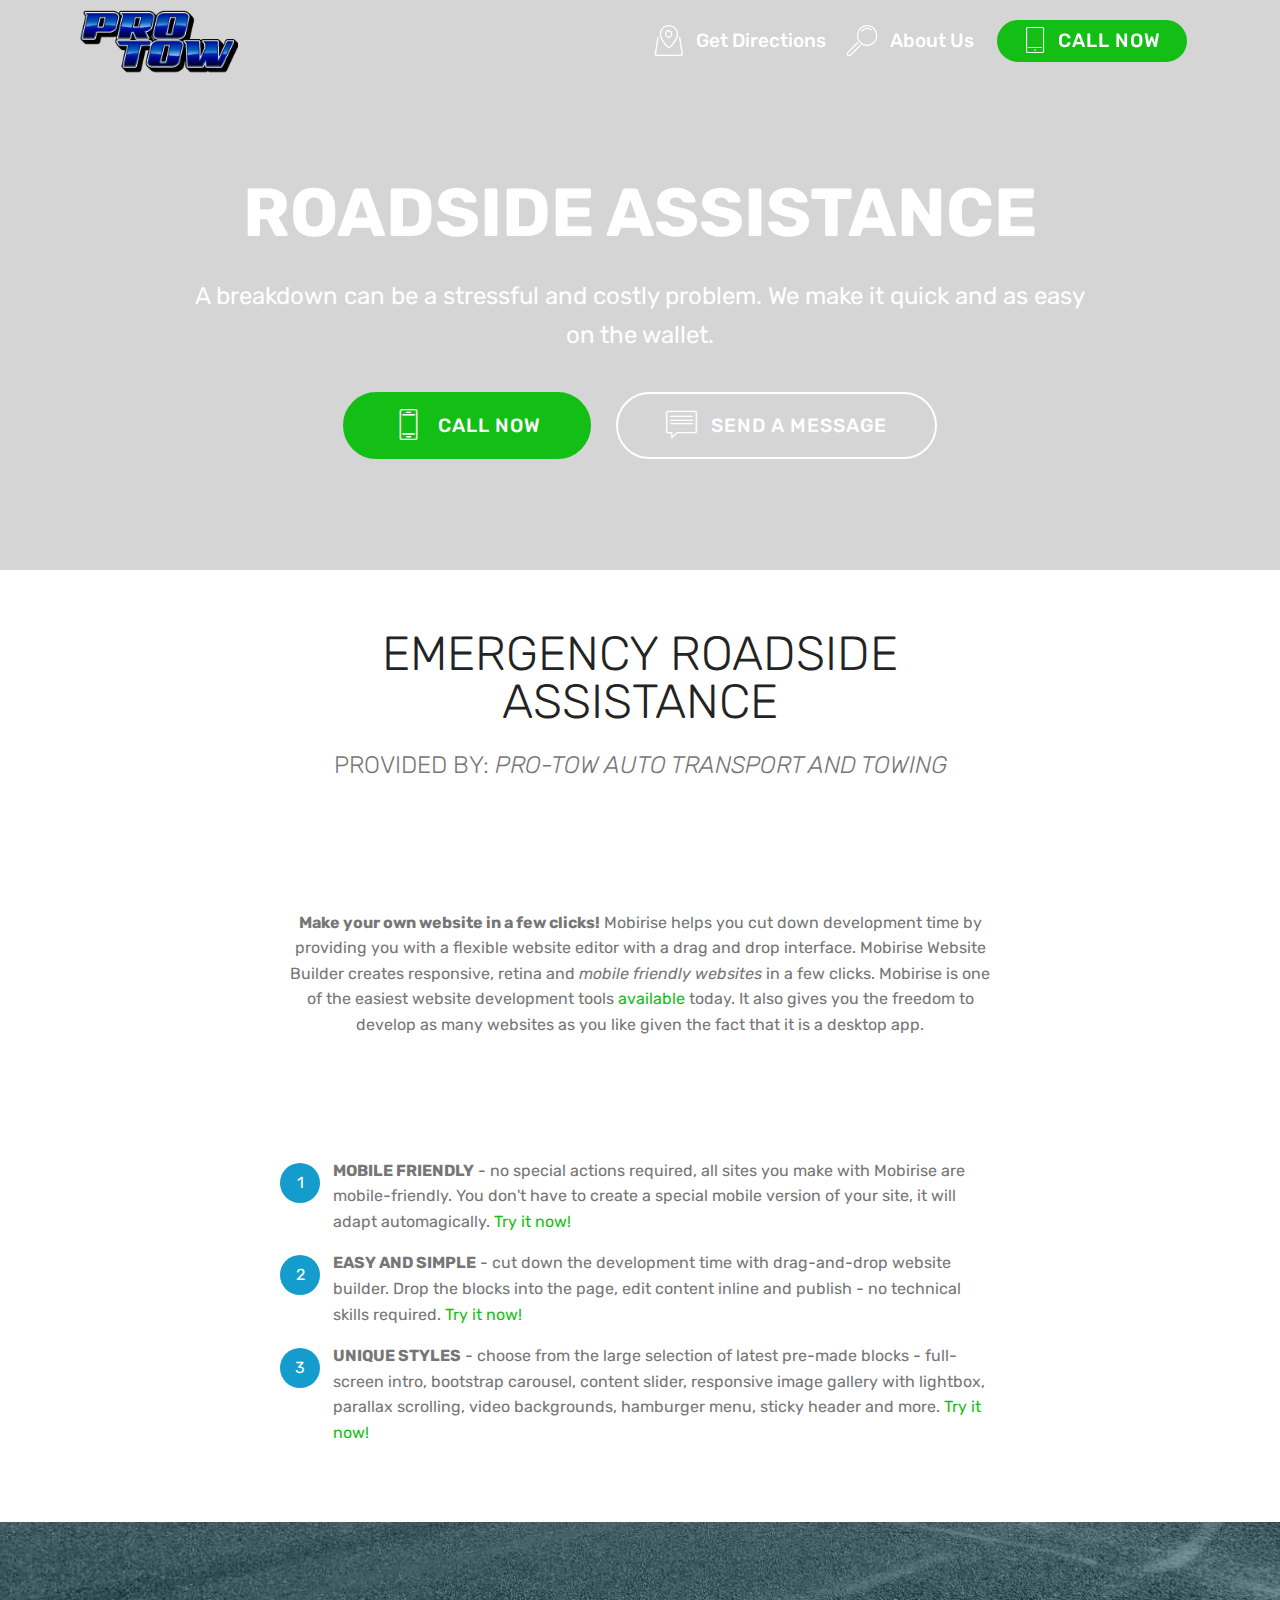
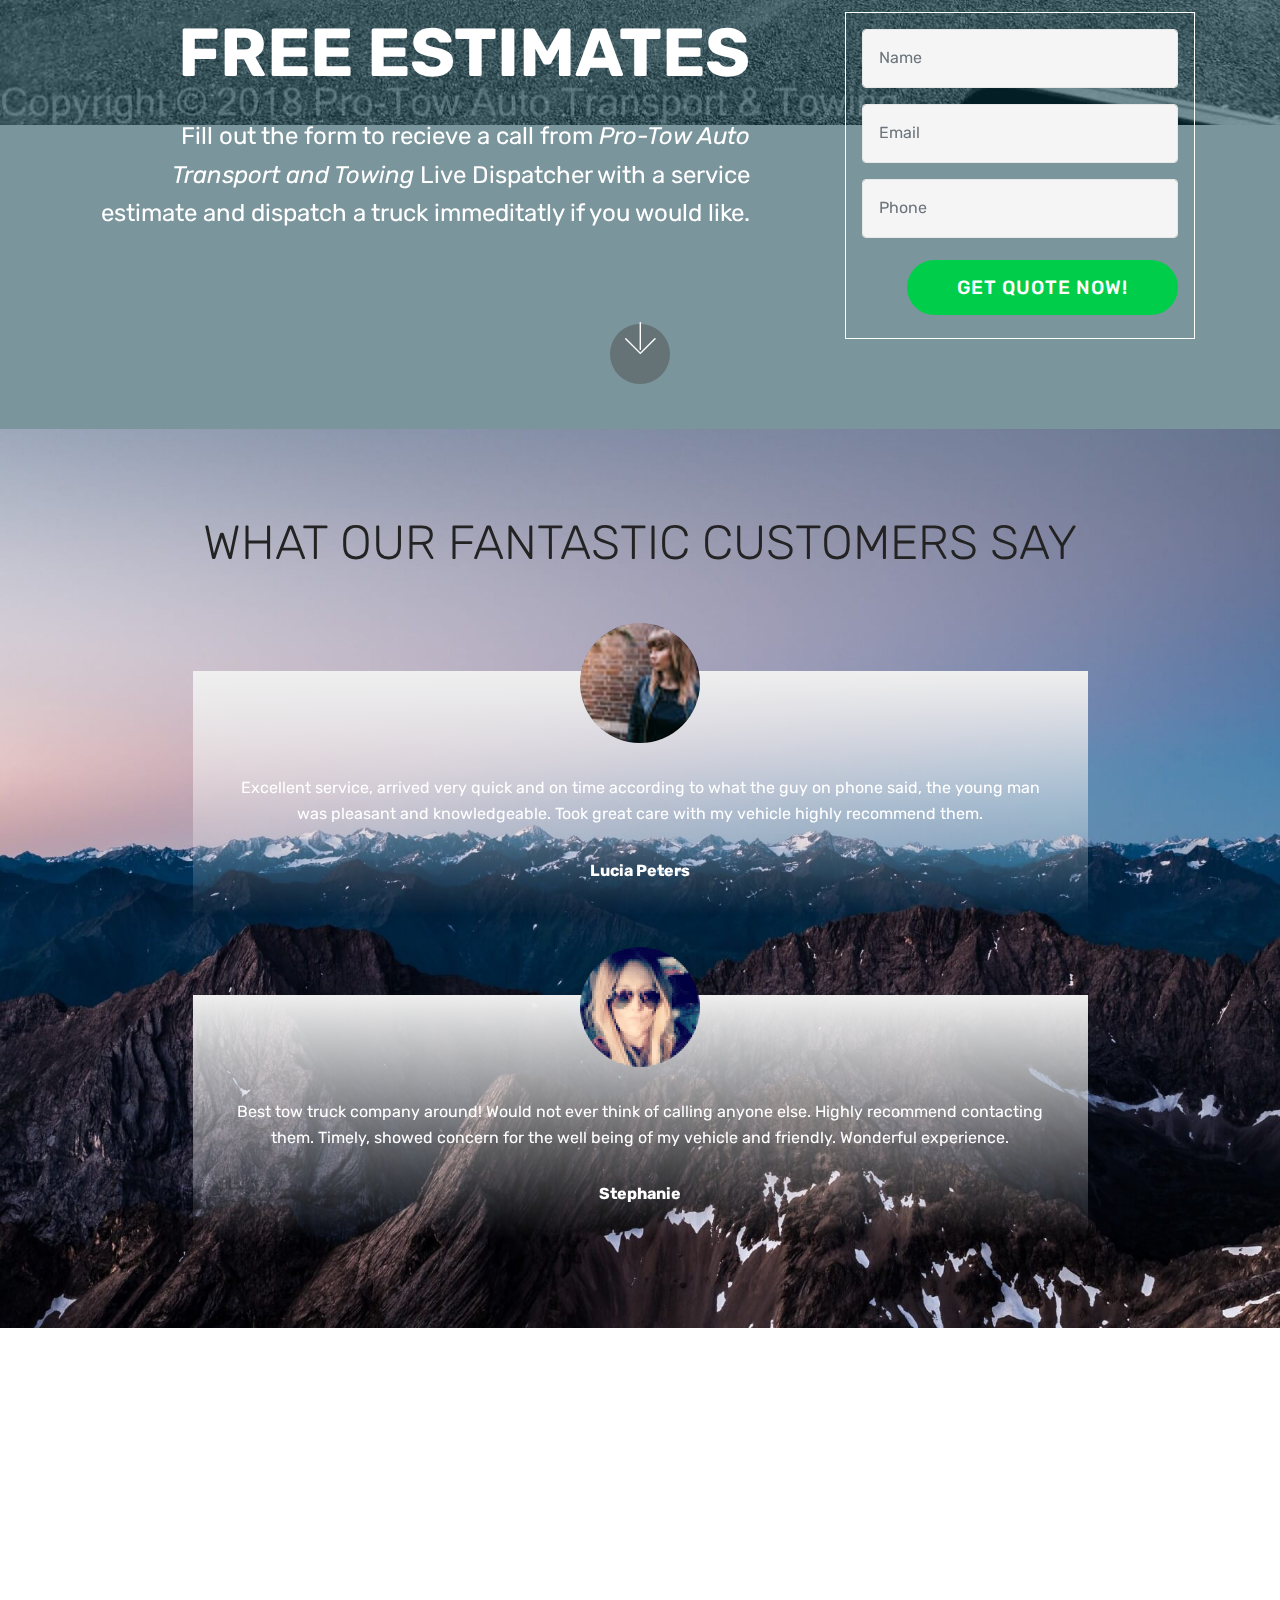
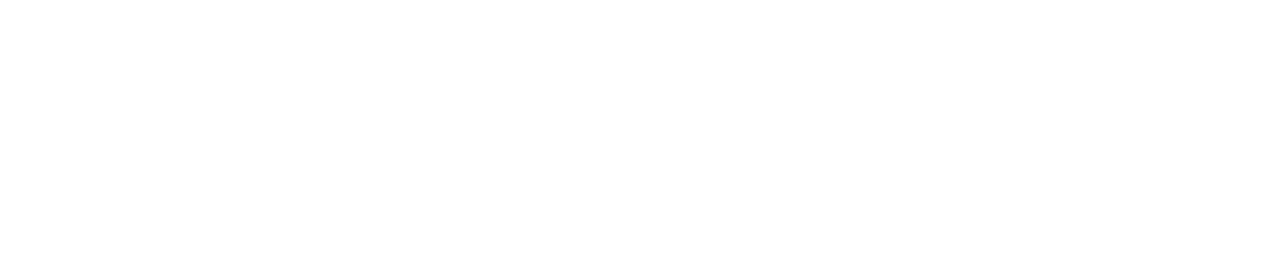
==== commit 1ad8b8ec: "create github pages" ====
--- a/page1.html
+++ b/page1.html
@@ -15,6 +15,7 @@
   <link rel="stylesheet" href="assets/bootstrap/css/bootstrap-grid.min.css">
   <link rel="stylesheet" href="assets/bootstrap/css/bootstrap-reboot.min.css">
   <link rel="stylesheet" href="assets/dropdown/css/style.css">
+  <link rel="stylesheet" href="assets/socicon/css/styles.css">
   <link rel="stylesheet" href="assets/theme/css/style.css">
   <link rel="stylesheet" href="assets/mobirise/css/mbr-additional.css" type="text/css">
   
@@ -63,15 +64,282 @@
     </nav>
 </section>
 
-
-  <section class="engine"><a href="https://mobiri.se/d">free web maker</a></section><script src="assets/web/assets/jquery/jquery.min.js"></script>
+<section class="engine"><a href="https://mobiri.se/v">html templates</a></section><section class="header1 cid-r2I3scutRN" data-bg-video="https://www.youtube.com/watch?v=MBitK1SovUA&amp;feature=youtu.be" id="header1-g">
+
+    
+
+    <div class="mbr-overlay" style="opacity: 0.1; background-color: rgb(0, 0, 0);">
+    </div>
+
+    <div class="container">
+        <div class="row justify-content-md-center">
+            <div class="mbr-white col-md-10">
+                <h1 class="mbr-section-title align-center mbr-bold pb-3 mbr-fonts-style display-1"><br>ROADSIDE ASSISTANCE</h1>
+                
+                <p class="mbr-text align-center pb-3 mbr-fonts-style display-5">
+                    A breakdown can be a stressful and costly problem. We make it quick and as easy on the wallet.
+                </p>
+                <div class="mbr-section-btn align-center"><a class="btn btn-md btn-primary display-4" href="https://mobirise.com"><span class="mbri-mobile2 mbr-iconfont mbr-iconfont-btn"></span>
+                        CALL NOW</a>
+                    <a class="btn btn-md btn-white-outline display-4" href="https://mobirise.com"><span class="mbri-chat mbr-iconfont mbr-iconfont-btn"></span>
+                        SEND A MESSAGE</a></div>
+            </div>
+        </div>
+    </div>
+
+</section>
+
+<section class="mbr-section content4 cid-r2ImfIBbvs" id="content4-l">
+
+    
+
+    <div class="container">
+        <div class="media-container-row">
+            <div class="title col-12 col-md-8">
+                <h2 class="align-center pb-3 mbr-fonts-style display-2">EMERGENCY ROADSIDE ASSISTANCE</h2>
+                <h3 class="mbr-section-subtitle align-center mbr-light mbr-fonts-style display-5">PROVIDED BY:&nbsp;<em>PRO-TOW AUTO TRANSPORT AND TOWING</em><em><br></em></h3>
+                
+            </div>
+        </div>
+    </div>
+</section>
+
+<section class="mbr-section article content1 cid-r2ImBNb0p7" id="content1-n">
+    
+     
+
+    <div class="container">
+        <div class="media-container-row">
+            <div class="mbr-text col-12 col-md-8 mbr-fonts-style display-7">
+                <strong> Make your own website in a few clicks!</strong> Mobirise helps you cut down development time by providing you with a flexible website editor with a drag and drop interface. Mobirise Website Builder creates responsive, retina and <em>mobile friendly websites</em> in a few clicks. Mobirise is one of the easiest website development tools <a href="https://mobirise.com/">available</a> today. It also gives you the freedom to develop as many websites as you like given the fact that it is a desktop app.
+            </div>
+        </div>
+    </div>
+</section>
+
+<section class="mbr-section article content11 cid-r2Imgp91al" id="content11-m">
+     
+
+    <div class="container">
+        <div class="media-container-row">
+            <div class="mbr-text counter-container col-12 col-md-8 mbr-fonts-style display-7">
+                <ol>
+                    <li><strong>MOBILE FRIENDLY</strong> - no special actions required, all sites you make with Mobirise are mobile-friendly. You don't have to create a special mobile version of your site, it will adapt automagically. <a href="https://mobirise.com/">Try it now!</a></li>
+                    <li><strong>EASY AND SIMPLE</strong> - cut down the development time with drag-and-drop website builder. Drop the blocks into the page, edit content inline and publish - no technical skills required. <a href="https://mobirise.com/">Try it now!</a></li>
+                    <li><strong>UNIQUE STYLES</strong> - choose from the large selection of latest pre-made blocks - full-screen intro, bootstrap carousel, content slider, responsive image gallery with lightbox, parallax scrolling, video backgrounds, hamburger menu, sticky header and more. <a href="https://mobirise.com/">Try it now!</a></li>
+                </ol>
+            </div>
+        </div>
+    </div>
+</section>
+
+<section class="cid-r2I4sgRQ48 mbr-parallax-background" id="header15-h">
+
+    
+
+    <div class="mbr-overlay" style="opacity: 0.5; background-color: rgb(7, 59, 76);"></div>
+
+    <div class="container align-right">
+<div class="row">
+    <div class="mbr-white col-lg-8 col-md-7 content-container">
+        <h1 class="mbr-section-title mbr-bold pb-3 mbr-fonts-style display-1">
+            FREE ESTIMATES</h1>
+        <p class="mbr-text pb-3 mbr-fonts-style display-5">
+            Fill out the form to recieve a call from&nbsp;<em>Pro-Tow Auto Transport and Towing </em>Live Dispatcher with a service estimate and dispatch a truck immeditatly if you would like.</p>
+    </div>
+    <div class="col-lg-4 col-md-5">
+    <div class="form-container">
+        <div class="media-container-column" data-form-type="formoid">
+            <div data-form-alert="" hidden="" class="align-center">
+                Thanks for filling out the form!
+            </div>
+            <form class="mbr-form" action="https://mobirise.com/" method="post" data-form-title="Mobirise Form"><input type="hidden" name="email" data-form-email="true" value="iUmIoF8soYWHQRiTWa69rExcZjfc8SP8DLmegAUl0eloL9jQQ1qg356R0RG11mGsQGw1MdEzDZeZfCGNHURUeL0n4UABVronmf7qpsnKpvu6g4bJgIaKsA1tHcK3nVAV" data-form-field="Email">
+                <div data-for="name">
+                    <div class="form-group">
+                        <input type="text" class="form-control px-3" name="name" data-form-field="Name" placeholder="Name" required="" id="name-header15-h">
+                    </div>
+                </div>
+                <div data-for="email">
+                    <div class="form-group">
+                        <input type="email" class="form-control px-3" name="email" data-form-field="Email" placeholder="Email" required="" id="email-header15-h">
+                    </div>
+                </div>
+                <div data-for="phone">
+                    <div class="form-group">
+                        <input type="tel" class="form-control px-3" name="phone" data-form-field="Phone" placeholder="Phone" id="phone-header15-h">
+                    </div>
+                </div>
+                
+                <span class="input-group-btn"><button href="" type="submit" class="btn btn-secondary btn-form display-4">GET QUOTE NOW!</button></span>
+            </form>
+        </div>
+    </div>
+    </div>
+</div>
+    </div>
+    <div class="mbr-arrow hidden-sm-down" aria-hidden="true">
+        <a href="#next">
+            <i class="mbri-down mbr-iconfont"></i>
+        </a>
+    </div>
+</section>
+
+<section class="testimonials5 cid-r2IgDGjEZO" id="testimonials5-i">
+
+    
+
+    
+    <div class="container">
+        <div class="media-container-row">
+            <div class="title col-12 align-center">
+                <h2 class="pb-3 mbr-fonts-style display-2">
+                    WHAT OUR FANTASTIC CUSTOMERS SAY
+                </h2>
+                
+            </div>
+        </div>
+    </div>
+
+    <div class="container">
+        <div class="media-container-column">
+            
+
+            
+        <div class="mbr-testimonial align-center col-12 col-md-10">
+                <div class="panel-item">
+                    <div class="card-block">
+                        <div class="testimonial-photo">
+                            <a href="https://goo.gl/maps/Xu5qq6ih7i82"><img src="assets/images/lucia-peters-60x60.jpg" alt="Lucia P" title="Customer Review"></a>
+                        </div>
+                        <p class="mbr-text mbr-fonts-style mbr-white display-7">
+                           Excellent service, arrived very quick and on time according to what the guy on phone said, the young man was pleasant and knowledgeable. Took great care with my vehicle highly recommend them.</p>
+                    </div>
+                    <div class="card-footer">
+                        <div class="mbr-author-name mbr-bold mbr-fonts-style mbr-white display-7">
+                             Lucia Peters</div>
+                        
+                    </div>
+                </div>
+            </div><div class="mbr-testimonial align-center col-12 col-md-10">
+                <div class="panel-item">
+                    <div class="card-block">
+                        <div class="testimonial-photo">
+                            <a href="https://goo.gl/maps/6qhfmuRUnC82"><img src="assets/images/stephanie-estrada-150x150.png" alt="Sarah Devslion" title="Customer Review - Sarah D"></a>
+                        </div>
+                        <p class="mbr-text mbr-fonts-style mbr-white display-7">Best tow truck company around! Would not ever think of calling anyone else. Highly recommend contacting them. Timely, showed concern for the well being of my vehicle and friendly. Wonderful experience. <br></p>
+                    </div>
+                    <div class="card-footer">
+                        <div class="mbr-author-name mbr-bold mbr-fonts-style mbr-white display-7">
+                             Stephanie</div>
+                        
+                    </div>
+                </div>
+            </div></div>
+    </div>   
+</section>
+
+<section class="cid-r2Im4Jo6CY mbr-reveal" id="footer2-j">
+
+    
+
+    
+
+    <div class="container">
+        <div class="media-container-row content mbr-white">
+            <div class="col-12 col-md-3 mbr-fonts-style display-7">
+                <p class="mbr-text">
+                    <strong>Address</strong>
+                    <br>
+                    <br>11410 W 89th Street                    <br>Overland Park, KS 66214&nbsp;<br>
+                    <br>
+                    <br><strong>Contacts</strong>
+                    <br>
+                    <br>Email: support@mobirise.com
+                    <br>Phone: +1 (0) 000 0000 001
+                    <br>Fax: +1 (0) 000 0000 002
+                </p>
+            </div>
+            <div class="col-12 col-md-3 mbr-fonts-style display-7">
+                <p class="mbr-text">
+                    <strong>Links</strong>
+                    <br>
+                    <br><a class="text-primary" href="https://mobirise.com/">Website builder</a>
+                    <br><a class="text-primary" href="https://mobirise.com/mobirise-free-win.zip">Download for Windows</a>
+                    <br><a class="text-primary" href="https: //mobirise.com/mobirise-free-mac.zip">Download for Mac</a>
+                    <br>
+                    <br><strong>Feedback</strong>
+                    <br>
+                    <br>Please send us your ideas, bug reports, suggestions! Any feedback would be appreciated.
+                </p>
+            </div>
+            <div class="col-12 col-md-6">
+                <div class="google-map"><iframe frameborder="0" style="border:0" src="https://www.google.com/maps/embed/v1/place?key=AIzaSyA0Dx_boXQiwvdz8sJHoYeZNVTdoWONYkU&amp;q=place_id:ChIJIRcscVDrwIcROt0vYeQARsU" allowfullscreen=""></iframe></div>
+            </div>
+        </div>
+        <div class="footer-lower">
+            <div class="media-container-row">
+                <div class="col-sm-12">
+                    <hr>
+                </div>
+            </div>
+            <div class="media-container-row mbr-white">
+                <div class="col-sm-6 copyright">
+                    <p class="mbr-text mbr-fonts-style display-7">
+                        © Copyright 2017 Mobirise - All Rights Reserved
+                    </p>
+                </div>
+                <div class="col-md-6">
+                    <div class="social-list align-right">
+                        <div class="soc-item">
+                            <a href="https://twitter.com/mobirise" target="_blank">
+                                <span class="socicon-twitter socicon mbr-iconfont mbr-iconfont-social"></span>
+                            </a>
+                        </div>
+                        <div class="soc-item">
+                            <a href="https://www.facebook.com/pages/Mobirise/1616226671953247" target="_blank">
+                                <span class="socicon-facebook socicon mbr-iconfont mbr-iconfont-social"></span>
+                            </a>
+                        </div>
+                        <div class="soc-item">
+                            <a href="https://www.youtube.com/c/mobirise" target="_blank">
+                                <span class="socicon-youtube socicon mbr-iconfont mbr-iconfont-social"></span>
+                            </a>
+                        </div>
+                        <div class="soc-item">
+                            <a href="https://instagram.com/mobirise" target="_blank">
+                                <span class="socicon-instagram socicon mbr-iconfont mbr-iconfont-social"></span>
+                            </a>
+                        </div>
+                        <div class="soc-item">
+                            <a href="https://plus.google.com/u/0/+Mobirise" target="_blank">
+                                <span class="socicon-googleplus socicon mbr-iconfont mbr-iconfont-social"></span>
+                            </a>
+                        </div>
+                        <div class="soc-item">
+                            <a href="https://www.behance.net/Mobirise" target="_blank">
+                                <span class="socicon-behance socicon mbr-iconfont mbr-iconfont-social"></span>
+                            </a>
+                        </div>
+                    </div>
+                </div>
+            </div>
+        </div>
+    </div>
+</section>
+
+
+  <script src="assets/web/assets/jquery/jquery.min.js"></script>
   <script src="assets/popper/popper.min.js"></script>
   <script src="assets/tether/tether.min.js"></script>
   <script src="assets/bootstrap/js/bootstrap.min.js"></script>
   <script src="assets/smoothscroll/smooth-scroll.js"></script>
   <script src="assets/dropdown/js/script.min.js"></script>
   <script src="assets/touchswipe/jquery.touch-swipe.min.js"></script>
+  <script src="assets/ytplayer/jquery.mb.ytplayer.min.js"></script>
+  <script src="assets/vimeoplayer/jquery.mb.vimeo_player.js"></script>
+  <script src="assets/parallax/jarallax.min.js"></script>
   <script src="assets/theme/js/script.js"></script>
+  <script src="assets/formoid/formoid.min.js"></script>
   
   
 </body>
--- a/assets/socicon/css/styles.css
+++ b/assets/socicon/css/styles.css
@@ -0,0 +1,544 @@
+@charset "UTF-8";
+
+@font-face {
+  font-family: "socicon";
+  src:url("../fonts/socicon.eot");
+  src:url("../fonts/socicon.eot?#iefix") format("embedded-opentype"),
+    url("../fonts/socicon.woff") format("woff"),
+    url("../fonts/socicon.ttf") format("truetype"),
+    url("../fonts/socicon.svg#socicon") format("svg");
+  font-weight: normal;
+  font-style: normal;
+
+}
+
+[data-icon]:before {
+  font-family: "socicon" !important;
+  content: attr(data-icon);
+  font-style: normal !important;
+  font-weight: normal !important;
+  font-variant: normal !important;
+  text-transform: none !important;
+  speak: none;
+  line-height: 1;
+  -webkit-font-smoothing: antialiased;
+  -moz-osx-font-smoothing: grayscale;
+}
+
+[class^="socicon-"]:before,
+[class*=" socicon-"]:before {
+  font-family: "socicon" !important;
+  font-style: normal !important;
+  font-weight: normal !important;
+  font-variant: normal !important;
+  text-transform: none !important;
+  speak: none;
+  line-height: 1;
+  -webkit-font-smoothing: antialiased;
+  -moz-osx-font-smoothing: grayscale;
+}
+
+.socicon-modelmayhem:before {
+  content: "\e000";
+}
+.socicon-mixcloud:before {
+  content: "\e001";
+}
+.socicon-drupal:before {
+  content: "\e002";
+}
+.socicon-swarm:before {
+  content: "\e003";
+}
+.socicon-istock:before {
+  content: "\e004";
+}
+.socicon-yammer:before {
+  content: "\e005";
+}
+.socicon-ello:before {
+  content: "\e006";
+}
+.socicon-stackoverflow:before {
+  content: "\e007";
+}
+.socicon-persona:before {
+  content: "\e008";
+}
+.socicon-triplej:before {
+  content: "\e009";
+}
+.socicon-houzz:before {
+  content: "\e00a";
+}
+.socicon-rss:before {
+  content: "\e00b";
+}
+.socicon-paypal:before {
+  content: "\e00c";
+}
+.socicon-odnoklassniki:before {
+  content: "\e00d";
+}
+.socicon-airbnb:before {
+  content: "\e00e";
+}
+.socicon-periscope:before {
+  content: "\e00f";
+}
+.socicon-outlook:before {
+  content: "\e010";
+}
+.socicon-coderwall:before {
+  content: "\e011";
+}
+.socicon-tripadvisor:before {
+  content: "\e012";
+}
+.socicon-appnet:before {
+  content: "\e013";
+}
+.socicon-goodreads:before {
+  content: "\e014";
+}
+.socicon-tripit:before {
+  content: "\e015";
+}
+.socicon-lanyrd:before {
+  content: "\e016";
+}
+.socicon-slideshare:before {
+  content: "\e017";
+}
+.socicon-buffer:before {
+  content: "\e018";
+}
+.socicon-disqus:before {
+  content: "\e019";
+}
+.socicon-vkontakte:before {
+  content: "\e01a";
+}
+.socicon-whatsapp:before {
+  content: "\e01b";
+}
+.socicon-patreon:before {
+  content: "\e01c";
+}
+.socicon-storehouse:before {
+  content: "\e01d";
+}
+.socicon-pocket:before {
+  content: "\e01e";
+}
+.socicon-mail:before {
+  content: "\e01f";
+}
+.socicon-blogger:before {
+  content: "\e020";
+}
+.socicon-technorati:before {
+  content: "\e021";
+}
+.socicon-reddit:before {
+  content: "\e022";
+}
+.socicon-dribbble:before {
+  content: "\e023";
+}
+.socicon-stumbleupon:before {
+  content: "\e024";
+}
+.socicon-digg:before {
+  content: "\e025";
+}
+.socicon-envato:before {
+  content: "\e026";
+}
+.socicon-behance:before {
+  content: "\e027";
+}
+.socicon-delicious:before {
+  content: "\e028";
+}
+.socicon-deviantart:before {
+  content: "\e029";
+}
+.socicon-forrst:before {
+  content: "\e02a";
+}
+.socicon-play:before {
+  content: "\e02b";
+}
+.socicon-zerply:before {
+  content: "\e02c";
+}
+.socicon-wikipedia:before {
+  content: "\e02d";
+}
+.socicon-apple:before {
+  content: "\e02e";
+}
+.socicon-flattr:before {
+  content: "\e02f";
+}
+.socicon-github:before {
+  content: "\e030";
+}
+.socicon-renren:before {
+  content: "\e031";
+}
+.socicon-friendfeed:before {
+  content: "\e032";
+}
+.socicon-newsvine:before {
+  content: "\e033";
+}
+.socicon-identica:before {
+  content: "\e034";
+}
+.socicon-bebo:before {
+  content: "\e035";
+}
+.socicon-zynga:before {
+  content: "\e036";
+}
+.socicon-steam:before {
+  content: "\e037";
+}
+.socicon-xbox:before {
+  content: "\e038";
+}
+.socicon-windows:before {
+  content: "\e039";
+}
+.socicon-qq:before {
+  content: "\e03a";
+}
+.socicon-douban:before {
+  content: "\e03b";
+}
+.socicon-meetup:before {
+  content: "\e03c";
+}
+.socicon-playstation:before {
+  content: "\e03d";
+}
+.socicon-android:before {
+  content: "\e03e";
+}
+.socicon-snapchat:before {
+  content: "\e03f";
+}
+.socicon-twitter:before {
+  content: "\e040";
+}
+.socicon-facebook:before {
+  content: "\e041";
+}
+.socicon-googleplus:before {
+  content: "\e042";
+}
+.socicon-pinterest:before {
+  content: "\e043";
+}
+.socicon-foursquare:before {
+  content: "\e044";
+}
+.socicon-yahoo:before {
+  content: "\e045";
+}
+.socicon-skype:before {
+  content: "\e046";
+}
+.socicon-yelp:before {
+  content: "\e047";
+}
+.socicon-feedburner:before {
+  content: "\e048";
+}
+.socicon-linkedin:before {
+  content: "\e049";
+}
+.socicon-viadeo:before {
+  content: "\e04a";
+}
+.socicon-xing:before {
+  content: "\e04b";
+}
+.socicon-myspace:before {
+  content: "\e04c";
+}
+.socicon-soundcloud:before {
+  content: "\e04d";
+}
+.socicon-spotify:before {
+  content: "\e04e";
+}
+.socicon-grooveshark:before {
+  content: "\e04f";
+}
+.socicon-lastfm:before {
+  content: "\e050";
+}
+.socicon-youtube:before {
+  content: "\e051";
+}
+.socicon-vimeo:before {
+  content: "\e052";
+}
+.socicon-dailymotion:before {
+  content: "\e053";
+}
+.socicon-vine:before {
+  content: "\e054";
+}
+.socicon-flickr:before {
+  content: "\e055";
+}
+.socicon-500px:before {
+  content: "\e056";
+}
+.socicon-wordpress:before {
+  content: "\e058";
+}
+.socicon-tumblr:before {
+  content: "\e059";
+}
+.socicon-twitch:before {
+  content: "\e05a";
+}
+.socicon-8tracks:before {
+  content: "\e05b";
+}
+.socicon-amazon:before {
+  content: "\e05c";
+}
+.socicon-icq:before {
+  content: "\e05d";
+}
+.socicon-smugmug:before {
+  content: "\e05e";
+}
+.socicon-ravelry:before {
+  content: "\e05f";
+}
+.socicon-weibo:before {
+  content: "\e060";
+}
+.socicon-baidu:before {
+  content: "\e061";
+}
+.socicon-angellist:before {
+  content: "\e062";
+}
+.socicon-ebay:before {
+  content: "\e063";
+}
+.socicon-imdb:before {
+  content: "\e064";
+}
+.socicon-stayfriends:before {
+  content: "\e065";
+}
+.socicon-residentadvisor:before {
+  content: "\e066";
+}
+.socicon-google:before {
+  content: "\e067";
+}
+.socicon-yandex:before {
+  content: "\e068";
+}
+.socicon-sharethis:before {
+  content: "\e069";
+}
+.socicon-bandcamp:before {
+  content: "\e06a";
+}
+.socicon-itunes:before {
+  content: "\e06b";
+}
+.socicon-deezer:before {
+  content: "\e06c";
+}
+.socicon-telegram:before {
+  content: "\e06e";
+}
+.socicon-openid:before {
+  content: "\e06f";
+}
+.socicon-amplement:before {
+  content: "\e070";
+}
+.socicon-viber:before {
+  content: "\e071";
+}
+.socicon-zomato:before {
+  content: "\e072";
+}
+.socicon-draugiem:before {
+  content: "\e074";
+}
+.socicon-endomodo:before {
+  content: "\e075";
+}
+.socicon-filmweb:before {
+  content: "\e076";
+}
+.socicon-stackexchange:before {
+  content: "\e077";
+}
+.socicon-wykop:before {
+  content: "\e078";
+}
+.socicon-teamspeak:before {
+  content: "\e079";
+}
+.socicon-teamviewer:before {
+  content: "\e07a";
+}
+.socicon-ventrilo:before {
+  content: "\e07b";
+}
+.socicon-younow:before {
+  content: "\e07c";
+}
+.socicon-raidcall:before {
+  content: "\e07d";
+}
+.socicon-mumble:before {
+  content: "\e07e";
+}
+.socicon-medium:before {
+  content: "\e06d";
+}
+.socicon-bebee:before {
+  content: "\e07f";
+}
+.socicon-hitbox:before {
+  content: "\e080";
+}
+.socicon-reverbnation:before {
+  content: "\e081";
+}
+.socicon-formulr:before {
+  content: "\e082";
+}
+.socicon-instagram:before {
+  content: "\e057";
+}
+.socicon-battlenet:before {
+  content: "\e083";
+}
+.socicon-chrome:before {
+  content: "\e084";
+}
+.socicon-discord:before {
+  content: "\e086";
+}
+.socicon-issuu:before {
+  content: "\e087";
+}
+.socicon-macos:before {
+  content: "\e088";
+}
+.socicon-firefox:before {
+  content: "\e089";
+}
+.socicon-opera:before {
+  content: "\e08d";
+}
+.socicon-keybase:before {
+  content: "\e090";
+}
+.socicon-alliance:before {
+  content: "\e091";
+}
+.socicon-livejournal:before {
+  content: "\e092";
+}
+.socicon-googlephotos:before {
+  content: "\e093";
+}
+.socicon-horde:before {
+  content: "\e094";
+}
+.socicon-etsy:before {
+  content: "\e095";
+}
+.socicon-zapier:before {
+  content: "\e096";
+}
+.socicon-google-scholar:before {
+  content: "\e097";
+}
+.socicon-researchgate:before {
+  content: "\e098";
+}
+.socicon-wechat:before {
+  content: "\e099";
+}
+.socicon-strava:before {
+  content: "\e09a";
+}
+.socicon-line:before {
+  content: "\e09b";
+}
+.socicon-lyft:before {
+  content: "\e09c";
+}
+.socicon-uber:before {
+  content: "\e09d";
+}
+.socicon-songkick:before {
+  content: "\e09e";
+}
+.socicon-viewbug:before {
+  content: "\e09f";
+}
+.socicon-googlegroups:before {
+  content: "\e0a0";
+}
+.socicon-quora:before {
+  content: "\e073";
+}
+.socicon-diablo:before {
+  content: "\e085";
+}
+.socicon-blizzard:before {
+  content: "\e0a1";
+}
+.socicon-hearthstone:before {
+  content: "\e08b";
+}
+.socicon-heroes:before {
+  content: "\e08a";
+}
+.socicon-overwatch:before {
+  content: "\e08c";
+}
+.socicon-warcraft:before {
+  content: "\e08e";
+}
+.socicon-starcraft:before {
+  content: "\e08f";
+}
+.socicon-beam:before {
+  content: "\e0a2";
+}
+.socicon-curse:before {
+  content: "\e0a3";
+}
+.socicon-player:before {
+  content: "\e0a4";
+}
+.socicon-streamjar:before {
+  content: "\e0a5";
+}
+.socicon-nintendo:before {
+  content: "\e0a6";
+}
+.socicon-hellocoton:before {
+  content: "\e0a7";
+}
--- a/assets/mobirise/css/mbr-additional.css
+++ b/assets/mobirise/css/mbr-additional.css
@@ -35,10 +35,10 @@
 }
 .display-4 {
   font-family: 'Rubik', sans-serif;
-  font-size: 1rem;
+  font-size: 1.2rem;
 }
 .display-4 > .mbr-iconfont {
-  font-size: 1.6rem;
+  font-size: 1.92rem;
 }
 .display-5 {
   font-family: 'Rubik', sans-serif;
@@ -71,9 +71,9 @@
     line-height: calc( 1.4 * (1.7rem + (3 - 1.7) * ((100vw - 20rem) / (48 - 20))));
   }
   .display-4 {
-    font-size: 0.8rem;
-    font-size: calc( 1rem + (1 - 1) * ((100vw - 20rem) / (48 - 20)));
-    line-height: calc( 1.4 * (1rem + (1 - 1) * ((100vw - 20rem) / (48 - 20))));
+    font-size: 0.96rem;
+    font-size: calc( 1.07rem + (1.2 - 1.07) * ((100vw - 20rem) / (48 - 20)));
+    line-height: calc( 1.4 * (1.07rem + (1.2 - 1.07) * ((100vw - 20rem) / (48 - 20))));
   }
   .display-5 {
     font-size: 1.2rem;
@@ -1757,7 +1757,7 @@
   background-image: url("../../../assets/images/cheaper-than-aaa-bg-1280x882.jpg");
 }
 .cid-r23EgSwYrF {
-  padding-top: 15px;
+  padding-top: 30px;
   padding-bottom: 30px;
   background-color: #efefef;
 }
@@ -2498,3 +2498,219 @@
 .cid-qTkzRZLJNu .dropdown-item:hover {
   color: #c1c1c1 !important;
 }
+.cid-r2I3scutRN {
+  padding-top: 90px;
+  padding-bottom: 105px;
+}
+.cid-r2ImfIBbvs {
+  padding-top: 60px;
+  padding-bottom: 60px;
+  background-color: #ffffff;
+}
+.cid-r2ImfIBbvs .mbr-section-subtitle {
+  color: #767676;
+}
+.cid-r2ImBNb0p7 {
+  padding-top: 60px;
+  padding-bottom: 60px;
+  background-color: #ffffff;
+}
+.cid-r2ImBNb0p7 .mbr-text,
+.cid-r2ImBNb0p7 blockquote {
+  color: #767676;
+}
+.cid-r2ImBNb0p7 .mbr-text {
+  text-align: center;
+}
+.cid-r2Imgp91al {
+  padding-top: 60px;
+  padding-bottom: 60px;
+  background-color: #ffffff;
+}
+.cid-r2Imgp91al .counter-container {
+  color: #767676;
+}
+.cid-r2Imgp91al .counter-container ol {
+  margin-bottom: 0;
+  counter-reset: myCounter;
+}
+.cid-r2Imgp91al .counter-container ol li {
+  margin-bottom: 1rem;
+}
+.cid-r2Imgp91al .counter-container ol li {
+  list-style: none;
+  padding-left: .5rem;
+}
+.cid-r2Imgp91al .counter-container ol li:before {
+  position: absolute;
+  left: 0px;
+  margin-top: -10px;
+  counter-increment: myCounter;
+  content: counter(myCounter);
+  display: inline-block;
+  text-align: center;
+  margin: 5px 10px;
+  line-height: 40px;
+  transition: all .2s;
+  color: #ffffff;
+  background: #149dcc;
+  width: 40px;
+  height: 40px;
+  border-radius: 50%;
+}
+.cid-r2I4sgRQ48 {
+  padding-top: 90px;
+  padding-bottom: 90px;
+  background-image: url("../../../assets/images/pro-tow-auto-transport-and-towing-2-1300x975.jpg");
+}
+.cid-r2I4sgRQ48 .form-container {
+  transition: all .2s;
+  border: 1px solid #ffffff;
+  padding: 1rem;
+}
+.cid-r2I4sgRQ48 .input-group-btn {
+  justify-content: center;
+}
+@media (min-width: 768px) {
+  .cid-r2I4sgRQ48 .content-container {
+    padding-right: 5rem;
+  }
+}
+.cid-r2IgDGjEZO {
+  padding-top: 90px;
+  padding-bottom: 90px;
+  background-image: url("../../../assets/images/jumbotron2.jpg");
+}
+.cid-r2IgDGjEZO .media-container-column {
+  align-items: center;
+}
+.cid-r2IgDGjEZO .mbr-author-desc {
+  display: block;
+}
+.cid-r2IgDGjEZO .mbr-testimonial {
+  flex-basis: auto;
+  margin-top: 5rem;
+}
+.cid-r2IgDGjEZO .mbr-testimonial .panel-item {
+  background-color: #efefef;
+  background: linear-gradient(#efefef, transparent);
+}
+.cid-r2IgDGjEZO .mbr-testimonial .card-block {
+  -webkit-flex-grow: 0;
+  flex-grow: 0;
+  padding: 2rem;
+}
+.cid-r2IgDGjEZO .mbr-testimonial .card-block .testimonial-photo {
+  margin-top: -5rem;
+  display: inline-block;
+  width: 120px;
+  height: 120px;
+  margin-bottom: 1.6rem;
+  overflow: hidden;
+  border-radius: 50%;
+}
+.cid-r2IgDGjEZO .mbr-testimonial .card-block .testimonial-photo img {
+  width: 100%;
+  min-width: 100%;
+  min-height: 100%;
+}
+.cid-r2IgDGjEZO .mbr-testimonial .card-block p {
+  margin: 0;
+}
+.cid-r2IgDGjEZO .mbr-testimonial .card-footer {
+  padding: 0 2rem 2rem 2rem;
+  border-top: 0;
+  word-wrap: break-word;
+  word-break: break-word;
+  background: none;
+}
+@media (max-width: 260px) {
+  .cid-r2IgDGjEZO .testimonial-photo {
+    width: 100% !important;
+    height: auto !important;
+  }
+}
+.cid-r2Im4Jo6CY {
+  padding-top: 60px;
+  padding-bottom: 0px;
+  background-color: #2e2e2e;
+}
+@media (max-width: 767px) {
+  .cid-r2Im4Jo6CY .content {
+    text-align: center;
+  }
+  .cid-r2Im4Jo6CY .content > div:not(:last-child) {
+    margin-bottom: 2rem;
+  }
+}
+.cid-r2Im4Jo6CY .map {
+  height: 18.75rem;
+}
+@media (max-width: 767px) {
+  .cid-r2Im4Jo6CY .footer-lower .copyright {
+    margin-bottom: 1rem;
+    text-align: center;
+  }
+}
+.cid-r2Im4Jo6CY .footer-lower hr {
+  margin: 1rem 0;
+  border-color: #fff;
+  opacity: .05;
+}
+.cid-r2Im4Jo6CY .footer-lower .social-list {
+  padding-left: 0;
+  margin-bottom: 0;
+  list-style: none;
+  display: flex;
+  flex-wrap: wrap;
+  justify-content: flex-end;
+  -webkit-justify-content: flex-end;
+}
+.cid-r2Im4Jo6CY .footer-lower .social-list .mbr-iconfont-social {
+  font-size: 1.3rem;
+  color: #fff;
+}
+.cid-r2Im4Jo6CY .footer-lower .social-list .soc-item {
+  margin: 0 .5rem;
+}
+.cid-r2Im4Jo6CY .footer-lower .social-list a {
+  margin: 0;
+  opacity: .5;
+  -webkit-transition: .2s linear;
+  transition: .2s linear;
+}
+.cid-r2Im4Jo6CY .footer-lower .social-list a:hover {
+  opacity: 1;
+}
+@media (max-width: 767px) {
+  .cid-r2Im4Jo6CY .footer-lower .social-list {
+    justify-content: center;
+    -webkit-justify-content: center;
+  }
+}
+.cid-r2Im4Jo6CY .google-map {
+  height: 25rem;
+  position: relative;
+}
+.cid-r2Im4Jo6CY .google-map iframe {
+  height: 100%;
+  width: 100%;
+}
+.cid-r2Im4Jo6CY .google-map [data-state-details] {
+  color: #6b6763;
+  font-family: Montserrat;
+  height: 1.5em;
+  margin-top: -0.75em;
+  padding-left: 1.25rem;
+  padding-right: 1.25rem;
+  position: absolute;
+  text-align: center;
+  top: 50%;
+  width: 100%;
+}
+.cid-r2Im4Jo6CY .google-map[data-state] {
+  background: #e9e5dc;
+}
+.cid-r2Im4Jo6CY .google-map[data-state="loading"] [data-state-details] {
+  display: none;
+}
